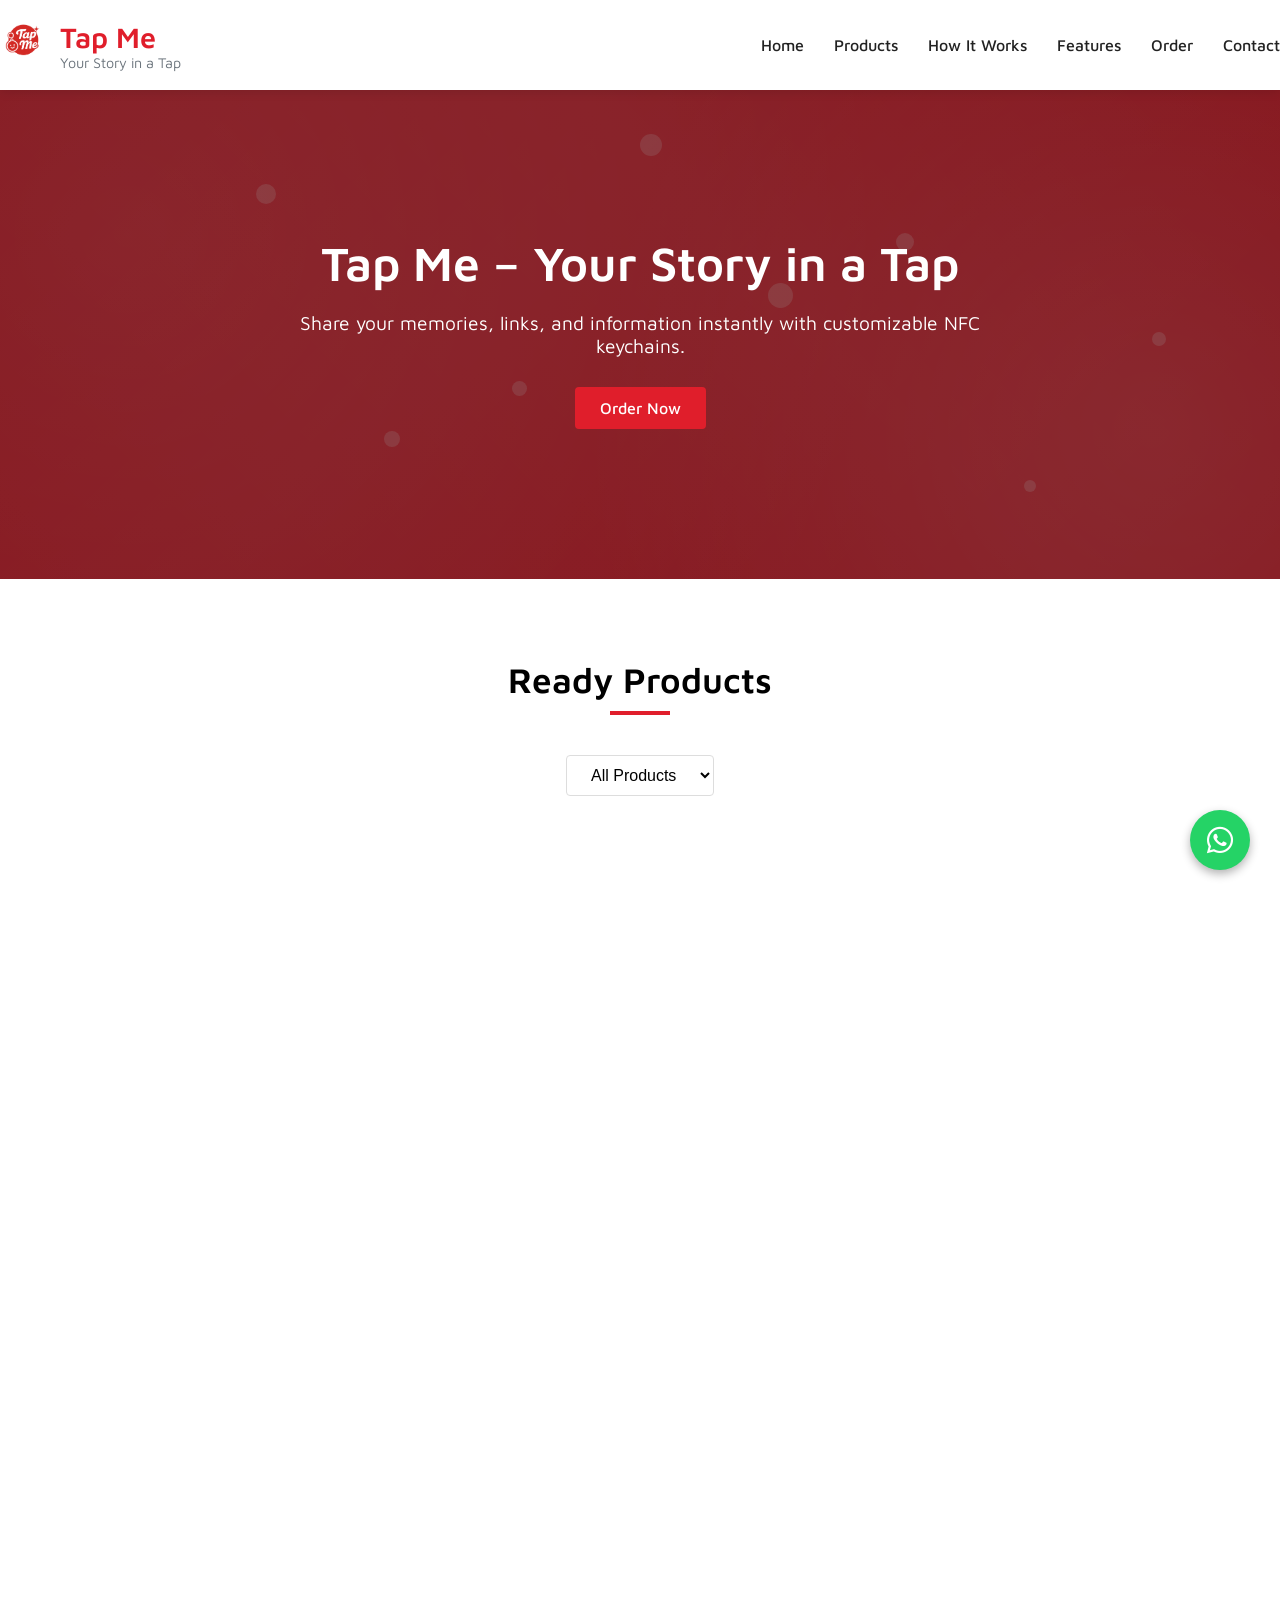
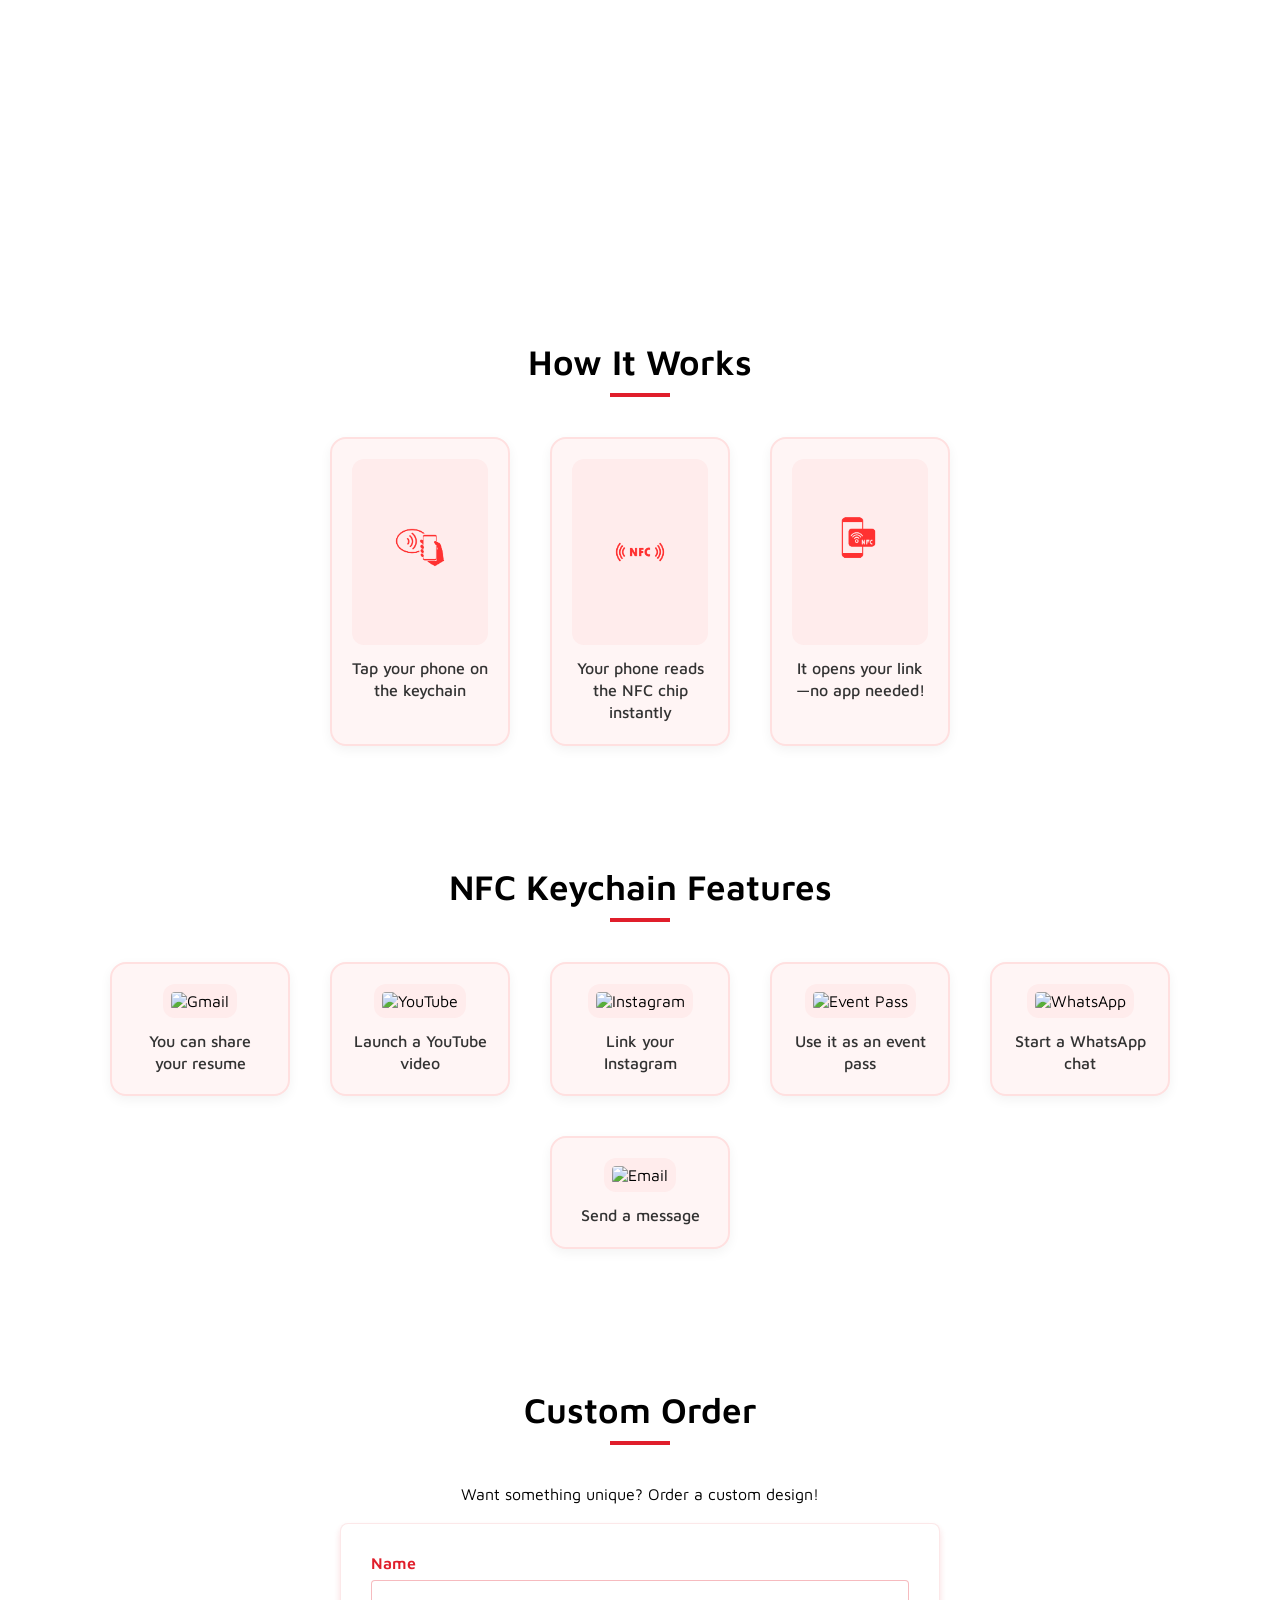
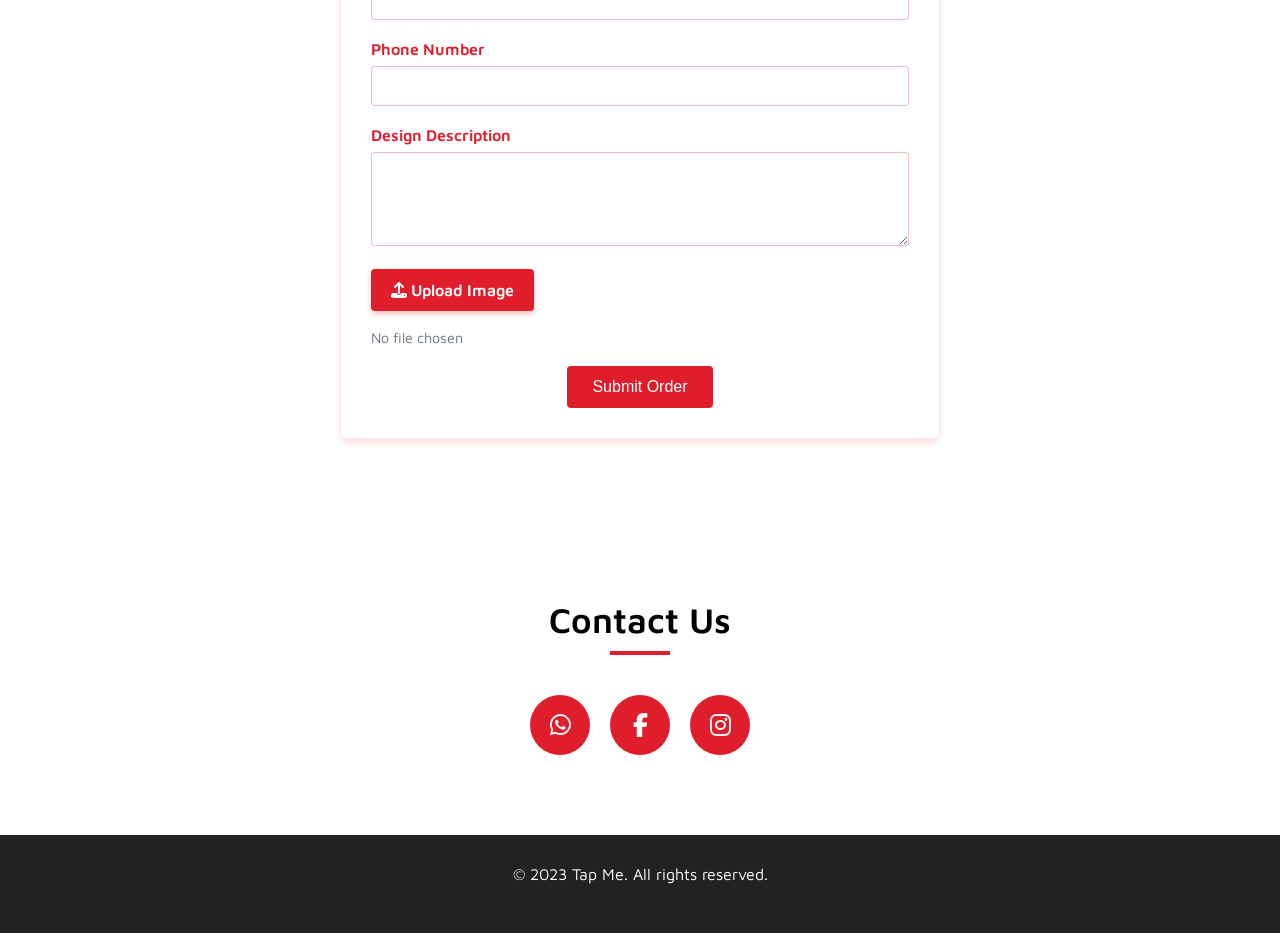
==== index.html @ 7781353b "Update index.html" ====
<!DOCTYPE html><html lang="en">
<head>
    <meta charset="UTF-8">
    <meta name="viewport" content="width=device-width, initial-scale=1.0">
    <title>Tap Me - Your Story in a Tap</title>
    <meta name="description" content="Tap Me sells customizable NFC keychains that let you share information with a simple tap.">  <!-- Google Fonts --><link rel="preconnect" href="https://fonts.googleapis.com">
<link rel="preconnect" href="https://fonts.gstatic.com" crossorigin>
<link href="https://fonts.googleapis.com/css2?family=Maven+Pro:wght@400;500;700&display=swap" rel="stylesheet"><!-- Font Awesome -->
<link rel="stylesheet" href="https://cdnjs.cloudflare.com/ajax/libs/font-awesome/6.4.0/css/all.min.css">

<!-- Custom CSS -->
<link rel="stylesheet" href="styles.css">

</head>
<body>
    <!-- Header Section -->
    <header id="header">
        <div class="container">
            <div class="logo-container">
                <img src="tap-me.png" alt="Tap Me Logo" class="logo">
                <div class="brand-text">
                    <h1>Tap Me</h1>
                    <p class="tagline">Your Story in a Tap</p>
                </div>
            </div>
            <nav>
                <div class="menu-toggle">
                    <i class="fas fa-bars"></i>
                </div>
                <ul class="nav-menu">
                    <li><a href="#home" class="nav-link">Home</a></li>
                    <li><a href="#products" class="nav-link">Products</a></li>
                    <li><a href="#how-it-works" class="nav-link">How It Works</a></li>
                    <li><a href="#features" class="nav-link">Features</a></li>
                    <li><a href="#order" class="nav-link">Order</a></li>
                    <li><a href="#contact" class="nav-link">Contact</a></li>
                </ul>
            </nav>
        </div>
    </header>   <!-- Hero Section --><section id="home" class="hero">
    <div class="video-container">
        <div class="animated-bg"></div>
        <div class="particles">
            <span></span>
            <span></span>
            <span></span>
            <span></span>
            <span></span>
            <span></span>
            <span></span>
            <span></span>
        </div>
        <div class="video-overlay"></div>
    </div>
    <div class="container">
        <div class="hero-content">
            <h2>Tap Me – Your Story in a Tap</h2>
            <p>Share your memories, links, and information instantly with customizable NFC keychains.</p>
            <a href="#order" class="btn btn-primary">Order Now</a>
        </div>
    </div>
</section>

<!-- Products Section --><section id="products" class="products">
  <div class="container">
    <h2 class="section-title">Ready Products</h2><div class="filter-container">
  <select id="product-filter" class="product-filter">
    <option value="all">All Products</option>
    <option value="couple">Couple</option>
    <option value="cartoon">Cartoon</option>
    <option value="logo">Logo</option>
  </select>
</div>

<div class="product-grid">

  <!-- Product: Pikachu -->
  <div class="product-card fade-in" data-category="cartoon">
    <div class="product-image product-img">
      <img src="pikachu.png" alt="Pikachu Keychain">
    </div>
    <div class="product-info">
      <h3>Pikachu</h3>
      <p class="price">৳399</p>
      <p class="description">Includes an NFC chip — tap to share your resume, social profile, or event pass!</p>
      <a href="https://wa.me/8801789053188?text=Hi! I want to order the Pikachu Keychain for ৳399" class="btn btn-primary" target="_blank">Order Now <i class="fab fa-whatsapp"></i></a>
      <a href="https://wa.me/?text=Check out this Pikachu NFC Keychain from Tap Me! ৳399 - https://tapme.vercel.app" class="btn btn-share" target="_blank"><i class="fas fa-share-alt"></i> Share</a>
    </div>
  </div>

  <!-- Product: Hello Kitty -->
  <div class="product-card fade-in" data-category="cartoon">
    <div class="product-image product-img">
      <img src="hellokitty.png" alt="Hello Kitty Keychain">
    </div>
    <div class="product-info">
      <h3>Hello Kitty</h3>
      <p class="price">৳399</p>
      <p class="description">Includes an NFC chip — tap to share your resume, social profile, or event pass!</p>
      <a href="https://wa.me/8801789053188?text=Hi! I want to order the Hello Kitty Keychain for ৳399" class="btn btn-primary" target="_blank">Order Now <i class="fab fa-whatsapp"></i></a>
      <a href="https://wa.me/?text=Check out this Hello Kitty NFC Keychain from Tap Me! ৳399 - https://tapme.vercel.app" class="btn btn-share" target="_blank"><i class="fas fa-share-alt"></i> Share</a>
    </div>
  </div>

  <!-- Product: Pokeball -->
  <div class="product-card fade-in" data-category="cartoon">
    <div class="product-image product-img">
      <img src="pokeball.png" alt="Pokeball Keychain">
    </div>
    <div class="product-info">
      <h3>Pokeball</h3>
      <p class="price">৳399</p>
      <p class="description">Catch attention instantly! NFC keychain for sharing anything with a tap.</p>
      <a href="https://wa.me/8801789053188?text=Hi! I want to order the Pokeball Keychain for ৳399" class="btn btn-primary" target="_blank">Order Now <i class="fab fa-whatsapp"></i></a>
      <a href="https://wa.me/?text=Check out this Pokeball NFC Keychain from Tap Me! ৳399 - https://tapme.vercel.app" class="btn btn-share" target="_blank"><i class="fas fa-share-alt"></i> Share</a>
    </div>
  </div>

  <!-- Product: Naruto -->
  <div class="product-card fade-in" data-category="cartoon">
    <div class="product-image product-img">
      <img src="naruto.png" alt="Naruto Keychain">
    </div>
    <div class="product-info">
      <h3>Naruto</h3>
      <p class="price">৳399</p>
      <p class="description">Includes an NFC chip — tap to reveal your ninja network, contact or video.</p>
      <a href="https://wa.me/8801789053188?text=Hi! I want to order the Naruto Keychain for ৳399" class="btn btn-primary" target="_blank">Order Now <i class="fab fa-whatsapp"></i></a>
      <a href="https://wa.me/?text=Check out this Naruto NFC Keychain from Tap Me! ৳399 - https://tapme.vercel.app" class="btn btn-share" target="_blank"><i class="fas fa-share-alt"></i> Share</a>
    </div>
  </div>

  <!-- Product: Panda -->
  <div class="product-card fade-in" data-category="cartoon">
    <div class="product-image product-img">
      <img src="panda.png" alt="Panda Keychain">
    </div>
    <div class="product-info">
      <h3>Panda</h3>
      <p class="price">৳399</p>
      <p class="description">Soft look, smart tech. Share links with a cute NFC panda tap.</p>
      <a href="https://wa.me/8801789053188?text=Hi! I want to order the Panda Keychain for ৳399" class="btn btn-primary" target="_blank">Order Now <i class="fab fa-whatsapp"></i></a>
      <a href="https://wa.me/?text=Check out this Panda NFC Keychain from Tap Me! ৳399 - https://tapme.vercel.app" class="btn btn-share" target="_blank"><i class="fas fa-share-alt"></i> Share</a>
    </div>
  </div>

  <!-- Continue adding Bunny, Avocado Couple, Captain Shield, Among Us, Hedgehog... -->

</div>

  </div>
</section>

<!-- How It Works Section -->
<section id="how-it-works" class="nfc-keychain-features">
  <div class="container">
    <h2 class="section-title">How It Works</h2>
    <div class="features-grid">

      <div class="feature-card">
        <img src="tap.png" alt="Tap Phone" class="nfc-icon">
        <p>Tap your phone on the keychain</p>
      </div>

      <div class="feature-card">
        <img src="nfc.png" alt="NFC Read" class="nfc-icon">
        <p>Your phone reads the NFC chip instantly</p>
      </div>

      <div class="feature-card">
        <img src="open.png" alt="Link Opens" class="nfc-icon">
        <p>It opens your link—no app needed!</p>
      </div>

    </div>
  </div>
</section>

<!-- NFC Keychain Features Section -->
<section class="nfc-keychain-features">
  <div class="container">
    <h2 class="section-title">NFC Keychain Features</h2>
    <div class="features-grid">
      <div class="feature-card">
        <img src="https://cdn-icons-png.flaticon.com/128/732/732200.png" alt="Gmail">
        <p>You can share your resume</p>
      </div>
      <div class="feature-card">
        <img src="https://cdn-icons-png.flaticon.com/128/1384/1384060.png" alt="YouTube">
        <p>Launch a YouTube video</p>
      </div>
      <div class="feature-card">
        <img src="https://cdn-icons-png.flaticon.com/128/2111/2111463.png" alt="Instagram">
        <p>Link your Instagram</p>
      </div>
      <div class="feature-card">
        <img src="https://cdn-icons-png.flaticon.com/128/10371/10371967.png" alt="Event Pass">
        <p>Use it as an event pass</p>
      </div>
      <div class="feature-card">
        <img src="https://cdn-icons-png.flaticon.com/128/733/733585.png" alt="WhatsApp">
        <p>Start a WhatsApp chat</p>
      </div>
      <div class="feature-card">
        <img src="https://cdn-icons-png.flaticon.com/128/542/542689.png" alt="Email">
        <p>Send a message</p>
      </div>
    </div>
  </div>
</section>

<!-- Custom Order Section -->
<section id="order" class="order">
    <div class="container">
        <h2 class="section-title">Custom Order</h2>
        <p>Want something unique? Order a custom design!</p>

        <form id="custom-order-form" class="order-form">
            <div class="form-group">
                <label for="name">Name</label>
                <input type="text" id="name" name="name" required>
            </div>

            <div class="form-group">
                <label for="phone">Phone Number</label>
                <input type="tel" id="phone" name="phone" required>
            </div>

            <div class="form-group">
                <label for="description">Design Description</label>
                <textarea id="description" name="description" rows="4" required></textarea>
            </div>

            <div class="form-group">
                <label for="upload" class="file-upload-label">
                    <i class="fas fa-upload"></i> Upload Image
                </label>
                <input type="file" id="upload" name="upload" class="file-upload-input" accept="image/*">
                <span id="file-name" class="file-name">No file chosen</span>
            </div>

            <button type="submit" class="btn btn-primary">Submit Order</button>
        </form>
    </div>
</section>

<!-- Contact Section -->
<section id="contact" class="contact">
    <div class="container">
        <h2 class="section-title">Contact Us</h2>
        <div class="social-links">
            <a href="https://wa.me/8801789053188" class="social-icon" target="_blank">
                <i class="fab fa-whatsapp"></i>
            </a>
            <a href="https://www.facebook.com/share/1AmKsMcneX/" class="social-icon" target="_blank">
                <i class="fab fa-facebook-f"></i>
            </a>
            <a href="https://www.instagram.com/" class="social-icon" target="_blank">
                <i class="fab fa-instagram"></i>
            </a>
        </div>
    </div>
</section>

<!-- Footer -->
<footer>
    <div class="container">
        <p>&copy; 2023 Tap Me. All rights reserved.</p>
    </div>
</footer>

<!-- Floating WhatsApp Button -->
<a href="https://wa.me/8801789053188" class="floating-whatsapp" target="_blank">
    <i class="fab fa-whatsapp"></i>
    <span class="whatsapp-tooltip">Need help? Tap to chat!</span>
</a>

<!-- JavaScript -->
<script src="js/main.js"></script>

</body>
</html>
---- styles.css ----
/* ================ Base Styles ================ */
:root {
    --primary-color: #e01e2b;
    --secondary-color: #ffffff;
    --dark-color: #222222;
    --light-color: #f8f8f8;
    --gray-color: #6c757d;
    --shadow: 0 4px 6px rgba(0, 0, 0, 0.1);
    --transition: all 0.3s ease;
}

* {
    margin: 0;
    padding: 0;
    box-sizing: border-box;
}

html {
    scroll-behavior: smooth;
}

body {
    font-family: 'Quicksand', sans-serif;
  font-family: 'Maven Pro', sans-serif;
}
    font-size: 16px;
    line-height: 1.6;
    color: var(--dark-color);
    background-color: var(--secondary-color);
    letter-spacing: 0.2px;
}

.container {
    width: 100%;
    max-width: 1200px;
    margin: 0 auto;
    padding: 0 20px;
}

section {
    padding: 80px 0;
}

h1, h2, h3, h4, h5, h6 {
    margin-bottom: 15px;
    font-weight: 600;
}

p {
    margin-bottom: 20px;
}

a {
    text-decoration: none;
    color: var(--primary-color);
    transition: var(--transition);
}

a:hover {
    color: #b01522;
}

ul {
    list-style: none;
}

img {
    max-width: 100%;
    height: auto;
}

.section-title {
    text-align: center;
    margin-bottom: 40px;
    font-size: 2.2rem;
    position: relative;
    padding-bottom: 15px;
}

.section-title::after {
    content: '';
    position: absolute;
    bottom: 0;
    left: 50%;
    transform: translateX(-50%);
    height: 4px;
    width: 60px;
    background-color: var(--primary-color);
}

/* ================ Buttons ================ */
.btn {
    display: inline-block;
    padding: 12px 25px;
    font-size: 16px;
    font-weight: 500;
    text-align: center;
    border-radius: 4px;
    cursor: pointer;
    transition: var(--transition);
    border: none;
}

.btn-primary {
    background-color: var(--primary-color);
    color: white;
}

.btn-primary:hover {
    background-color: #b01522;
    color: white;
    transform: translateY(-3px);
    box-shadow: var(--shadow);
}

/* ================ Header & Navigation ================ */
header {
    background-color: white;
    box-shadow: 0 2px 10px rgba(0, 0, 0, 0.1);
    position: fixed;
    top: 0;
    left: 0;
    right: 0;
    z-index: 1000;
    padding: 15px 0;
}

header .container {
    display: flex;
    justify-content: space-between;
    align-items: center;
}

.logo-container {
    display: flex;
    align-items: center;
}

.logo {
    height: 60px;
    width: auto;
    margin-right: 15px;
    background-color: white;
    padding: 5px;
    border-radius: 10px;
}

.brand-text h1 {
    font-size: 1.8rem;
    margin-bottom: 0;
    color: var(--primary-color);
}

.tagline {
    font-size: 0.9rem;
    margin: 0;
    color: var(--gray-color);
}

nav {
    display: flex;
    align-items: center;
}

.nav-menu {
    display: flex;
}

.nav-menu li {
    margin-left: 30px;
}

.nav-link {
    color: var(--dark-color);
    font-weight: 500;
    position: relative;
}

.nav-link:hover {
    color: var(--primary-color);
}

.nav-link::after {
    content: '';
    position: absolute;
    bottom: -5px;
    left: 0;
    width: 0;
    height: 2px;
    background-color: var(--primary-color);
    transition: var(--transition);
}

.nav-link:hover::after {
    width: 100%;
}

.menu-toggle {
    display: none;
    cursor: pointer;
    font-size: 24px;
}

/* ================ Hero Section ================ */
.hero {
    position: relative;
    color: white;
    text-align: center;
    padding: 150px 0;
    margin-top: 85px;
    overflow: hidden;
}

.video-container {
    position: absolute;
    top: 0;
    left: 0;
    width: 100%;
    height: 100%;
    overflow: hidden;
    z-index: -1;
    background-color: var(--primary-color);
}

.video-overlay {
    position: absolute;
    top: 0;
    left: 0;
    width: 100%;
    height: 100%;
    background: rgba(0, 0, 0, 0.4); /* Lighter overlay to see animations better */
    z-index: 1;
}

/* Particle animation */
.particles {
    position: absolute;
    top: 0;
    left: 0;
    width: 100%;
    height: 100%;
    overflow: hidden;
    z-index: 0;
}

.particles span {
    position: absolute;
    display: block;
    width: 10px;
    height: 10px;
    background: rgba(255, 255, 255, 0.2);
    border-radius: 50%;
    animation: move 15s linear infinite;
}

.particles span:nth-child(1) {
    top: 20%;
    left: 20%;
    width: 20px;
    height: 20px;
    animation-delay: 0s;
    animation-duration: 20s;
}

.particles span:nth-child(2) {
    top: 60%;
    left: 40%;
    width: 15px;
    height: 15px;
    animation-delay: 2s;
    animation-duration: 17s;
}

.particles span:nth-child(3) {
    top: 40%;
    left: 60%;
    width: 25px;
    height: 25px;
    animation-delay: 4s;
    animation-duration: 25s;
}

.particles span:nth-child(4) {
    top: 80%;
    left: 80%;
    width: 12px;
    height: 12px;
    animation-delay: 6s;
    animation-duration: 30s;
}

.particles span:nth-child(5) {
    top: 30%;
    left: 70%;
    width: 18px;
    height: 18px;
    animation-delay: 1s;
    animation-duration: 28s;
}

.particles span:nth-child(6) {
    top: 70%;
    left: 30%;
    width: 16px;
    height: 16px;
    animation-delay: 7s;
    animation-duration: 22s;
}

.particles span:nth-child(7) {
    top: 50%;
    left: 90%;
    width: 14px;
    height: 14px;
    animation-delay: 3s;
    animation-duration: 19s;
}

.particles span:nth-child(8) {
    top: 10%;
    left: 50%;
    width: 22px;
    height: 22px;
    animation-delay: 5s;
    animation-duration: 23s;
}

@keyframes move {
    0% {
        transform: translateY(0) translateX(0) scale(1);
        opacity: 0.3;
    }
    50% {
        opacity: 0.8;
    }
    100% {
        transform: translateY(-100vh) translateX(100vw) scale(0.2);
        opacity: 0.1;
    }
}

.animated-bg {
    position: absolute;
    top: 0;
    left: 0;
    width: 100%;
    height: 100%;
    background: var(--primary-color);
    position: relative;
    overflow: hidden;
}

.animated-bg:before {
    content: '';
    position: absolute;
    top: -50%;
    left: -50%;
    width: 200%;
    height: 200%;
    background: 
        radial-gradient(circle at 30% 40%, rgba(255, 255, 255, 0.1) 0%, transparent 40%),
        radial-gradient(circle at 70% 60%, rgba(255, 255, 255, 0.12) 0%, transparent 30%);
    animation: rotate 30s linear infinite;
}

.animated-bg:after {
    content: '';
    position: absolute;
    top: 0;
    left: 0;
    width: 100%;
    height: 100%;
    background: 
        linear-gradient(135deg, transparent 0%, rgba(255, 255, 255, 0.05) 40%, transparent 100%),
        linear-gradient(45deg, transparent 0%, rgba(255, 255, 255, 0.05) 60%, transparent 100%);
    animation: shine 5s ease-in-out infinite alternate, wave 15s linear infinite;
}

@keyframes rotate {
    0% {
        transform: rotate(0deg);
    }
    100% {
        transform: rotate(360deg);
    }
}

@keyframes shine {
    0% {
        opacity: 0.7;
    }
    100% {
        opacity: 1;
    }
}

@keyframes wave {
    0% {
        background-position: 0% 0%, 0% 0%;
    }
    100% {
        background-position: 200% 200%, 100% 100%;
    }
}

@keyframes animatedBackground {
    from { background-position: 0 0; }
    to { background-position: 100% 100%; }
}

/* Removed duplicate animations */

.hero h2 {
    font-size: 3rem;
    margin-bottom: 20px;
    position: relative;
    z-index: 2;
}

.hero p {
    font-size: 1.2rem;
    max-width: 700px;
    margin: 0 auto 30px;
    position: relative;
    z-index: 2;
}

.hero-content {
    position: relative;
    z-index: 2;
}

/* ================ How It Works Section ================ */
.how-it-works {
    background-color: white;
}

.steps {
    display: flex;
    justify-content: space-around;
    flex-wrap: wrap;
    gap: 30px;
}

.step {
    flex: 1;
    min-width: 250px;
    text-align: center;
    padding: 30px;
    background-color: white;
    border-radius: 8px;
    box-shadow: 0 4px 6px rgba(224, 30, 43, 0.15);
    transition: var(--transition);
    border: 1px solid rgba(224, 30, 43, 0.1);
}

.step:hover {
    transform: translateY(-10px);
}

.step-icon {
    font-size: 40px;
    color: var(--primary-color);
    margin-bottom: 20px;
}

.step h3 {
    margin-bottom: 15px;
}

/* Fade-in animation */
.fade-in {
    opacity: 0;
    transform: translateY(20px);
    transition: opacity 0.5s ease, transform 0.5s ease;
}

.fade-in.visible {
    opacity: 1;
    transform: translateY(0);
}

/* ================ Products Section ================ */
.filter-container {
    text-align: center;
    margin-bottom: 30px;
}

.product-filter {
    padding: 10px 20px;
    border: 1px solid #ddd;
    border-radius: 4px;
    font-family: 'Poppins', sans-serif;
    font-size: 16px;
    background-color: white;
}

.product-grid {
    display: grid;
    grid-template-columns: repeat(auto-fill, minmax(280px, 1fr));
    gap: 30px;
}

.product-card {
    background-color: white;
    border-radius: 8px;
    overflow: hidden;
    box-shadow: 0 4px 6px rgba(224, 30, 43, 0.15);
    transition: var(--transition);
    border: 1px solid rgba(224, 30, 43, 0.1);
}

.product-card:hover {
    transform: translateY(-10px);
    box-shadow: 0 10px 20px rgba(0, 0, 0, 0.1);
}

.product-image {
    height: 200px;
    overflow: hidden;
    position: relative;
}

.placeholder-image {
    display: flex;
    justify-content: center;
    align-items: center;
    height: 100%;
    font-size: 50px;
    color: white;
    transition: transform 0.5s ease;
}

.product-card:hover .placeholder-image {
    transform: scale(1.1);
}

.cartoon {
    background-color: #ff9800;
}

.couple {
    background-color: #e91e63;
}

.logo {
    background-color: #ffffff;
}

.product-info {
    padding: 20px;
    text-align: center;
}

.price {
    font-size: 1.2rem;
    font-weight: 600;
    color: var(--primary-color);
    margin-bottom: 15px;
}

/* ================ Order Section ================ */
.order {
    background-color: white;
    text-align: center;
}

.order-form {
    max-width: 600px;
    margin: 0 auto;
    background-color: white;
    padding: 30px;
    border-radius: 8px;
    box-shadow: 0 4px 6px rgba(224, 30, 43, 0.15);
    border: 1px solid rgba(224, 30, 43, 0.1);
}

.form-group {
    margin-bottom: 20px;
    text-align: left;
}

label {
    display: block;
    margin-bottom: 8px;
    font-weight: 600;
    color: var(--primary-color);
}

input, textarea {
    width: 100%;
    padding: 10px 15px;
    border: 1px solid rgba(224, 30, 43, 0.3);
    border-radius: 4px;
    font-family: 'Quicksand', sans-serif;
    font-size: 16px;
    background-color: rgba(255, 255, 255, 0.95);
}

input:focus, textarea:focus {
    outline: none;
    border-color: var(--primary-color);
    box-shadow: 0 0 0 2px rgba(224, 30, 43, 0.2);
}

.file-upload-label {
    display: inline-block;
    padding: 12px 20px;
    background-color: var(--primary-color);
    color: white;
    border-radius: 4px;
    cursor: pointer;
    transition: var(--transition);
    box-shadow: 0 3px 6px rgba(224, 30, 43, 0.3);
}

.file-upload-label:hover {
    background-color: #b01522;
}

.file-upload-input {
    position: absolute;
    left: -9999px;
}

.file-name {
    display: block;
    margin-top: 10px;
    color: var(--gray-color);
    font-size: 0.9rem;
}

/* ================ Contact Section ================ */
.contact {
    text-align: center;
}

.social-links {
    display: flex;
    justify-content: center;
    gap: 20px;
    margin-top: 30px;
}

.social-icon {
    display: flex;
    justify-content: center;
    align-items: center;
    width: 60px;
    height: 60px;
    background-color: var(--primary-color);
    color: white;
    border-radius: 50%;
    font-size: 24px;
    transition: var(--transition);
}

.social-icon:hover {
    transform: translateY(-5px);
    color: white;
    box-shadow: var(--shadow);
}

.social-icon:nth-child(1):hover {
    background-color: #ffffff;
}

.social-icon:nth-child(2):hover {
    background-color: #3b5998;
}

.social-icon:nth-child(3):hover {
    background-color: #c13584;
}

/* ================ Footer ================ */
footer {
    text-align: center;
    padding: 30px 0;
    background-color: var(--dark-color);
    color: white;
}

/* ================ Floating WhatsApp Button ================ */
.floating-whatsapp {
    position: fixed;
    bottom: 30px;
    right: 30px;
    width: 60px;
    height: 60px;
    background-color: #25D366;
    color: white;
    border-radius: 50%;
    display: flex;
    justify-content: center;
    align-items: center;
    font-size: 30px;
    box-shadow: 0 4px 10px rgba(0, 0, 0, 0.3);
    z-index: 99;
    transition: var(--transition);
    animation: pulse 2s infinite;
}

.floating-whatsapp:hover {
    transform: scale(1.1);
    color: white;
    animation: none;
}

.whatsapp-tooltip {
    position: absolute;
    right: 70px;
    background-color: white;
    color: var(--dark-color);
    padding: 8px 12px;
    border-radius: 4px;
    font-size: 14px;
    white-space: nowrap;
    box-shadow: var(--shadow);
    opacity: 0;
    transform: translateX(10px);
    transition: opacity 0.3s ease, transform 0.3s ease;
    pointer-events: none;
}

.whatsapp-tooltip:after {
    content: '';
    position: absolute;
    right: -8px;
    top: 50%;
    transform: translateY(-50%);
    border-width: 8px 0 8px 8px;
    border-style: solid;
    border-color: transparent transparent transparent white;
}

.floating-whatsapp:hover .whatsapp-tooltip {
    opacity: 1;
    transform: translateX(0);
}

/* Pulse animation for WhatsApp button */
@keyframes pulse {
    0% {
        box-shadow: 0 0 0 0 rgba(37, 211, 102, 0.5);
    }
    70% {
        box-shadow: 0 0 0 15px rgba(37, 211, 102, 0);
    }
    100% {
        box-shadow: 0 0 0 0 rgba(37, 211, 102, 0);
    }
}

/* Share Button */
.btn-share {
    background-color: var(--primary-color);
    color: white;
    margin-top: 10px;
    border: 1px solid rgba(255, 255, 255, 0.2);
}

.btn-share:hover {
    background-color: #b01522;
    color: white;
    transform: translateY(-3px);
    box-shadow: 0 4px 8px rgba(224, 30, 43, 0.3);
}

/* ================ Features Section ================ */
.features {
    background-color: white;
    padding-top: 40px;
}

.features-intro {
    text-align: center;
    max-width: 800px;
    margin: 0 auto 30px;
    font-size: 1.1rem;
}

.features-steps {
    display: grid;
    grid-template-columns: repeat(auto-fill, minmax(250px, 1fr));
    gap: 25px;
}

.feature-step {
    min-width: 200px;
}

.feature-step .step-icon {
    color: var(--primary-color);
}

.feature-step h3 {
    color: var(--primary-color);
    font-weight: 600;
}

/* ================ Responsive Design ================ */
@media (max-width: 992px) {
    .hero h2 {
        font-size: 2.5rem;
    }
}

@media (max-width: 768px) {
    section {
        padding: 60px 0;
    }
    

    .menu-toggle {
        display: block;
    }
    

    .nav-menu {
        position: fixed;
        top: 85px;
        left: -100%;
        flex-direction: column;
        width: 100%;
        background-color: white;
        box-shadow: 0 10px 10px rgba(0, 0, 0, 0.1);
        transition: var(--transition);
        padding: 20px 0;
    }
    

    .nav-menu.active {
        left: 0;
    }
    

    .nav-menu li {
        margin: 15px 0;
        text-align: center;
    }
    

    .hero {
        padding: 100px 0;
        margin-top: 85px;
    }
    

    .hero h2 {
        font-size: 2rem;
    }
    

    .steps {
        flex-direction: column;
    }
}

@media (max-width: 576px) {
    .product-grid {
        grid-template-columns: 1fr;
    }
    

    .hero {
        padding: 80px 0;
    }
    

    .section-title {
        font-size: 1.8rem;
    }
    

    .floating-whatsapp {
        width: 50px;
        height: 50px;
        font-size: 24px;
    }
}
.nfc-keychain-features {
  padding: 60px 20px;
  background-color: #ffffff;
  text-align: center;
}

.features-grid {
  display: flex;
  flex-wrap: wrap;
  justify-content: center;
  gap: 40px;
  margin-top: 40px;
}

.feature-card {
  background-color: #fff5f5;
  border: 2px solid #ffe0e0;
  border-radius: 16px;
  padding: 20px;
  width: 180px;
  transition: transform 0.3s ease;
  box-shadow: 0 4px 12px rgba(0,0,0,0.05);
}

.feature-card img {
  width: 64px;
  height: 64px;
  object-fit: contain;
  border-radius: 12px;
  margin-bottom: 12px;
}

.feature-card p {
  font-size: 1rem;
  font-weight: 500;
  color: #333;
  margin: 0;
  line-height: 1.4;
}

.feature-card:hover {
  transform: scale(1.05);
  border-color: #ff4d4d;
}
.how-it-works {
  padding: 60px 20px;
  background-color: #ffffff;
  text-align: center;
}

.steps-grid {
  display: flex;
  justify-content: center;
  gap: 40px;
  flex-wrap: wrap;
  margin-top: 30px;
}

.step-card {
  background-color: #fff5f5;
  border: 2px solid #ffe0e0;
  border-radius: 16px;
  padding: 20px;
  width: 180px;
  box-shadow: 0 4px 12px rgba(0,0,0,0.05);
  transition: transform 0.3s ease;
}

.step-card img {
  width: 64px;
  height: 64px;
  margin-bottom: 12px;
  border-radius: 10px;
}

.step-card p {
  font-size: 1rem;
  font-weight: 500;
  color: #333;
  margin: 0;
  line-height: 1.4;
}

.step-card:hover {
  transform: scale(1.05);
  border-color: #ff4d4d;
}
.nfc-keychain-features {
  padding: 60px 20px;
  background-color: #ffffff;
  text-align: center;
}

.features-grid {
  display: flex;
  flex-wrap: wrap;
  justify-content: center;
  gap: 40px;
  margin-top: 40px;
}

.feature-card {
  background-color: #fff5f5;
  border: 2px solid #ffe0e0;
  border-radius: 16px;
  padding: 20px;
  width: 180px;
  transition: transform 0.3s ease;
  box-shadow: 0 4px 12px rgba(0,0,0,0.05);
}

.feature-card img {
  width: 64px;
  height: 64px;
  object-fit: contain;
  border-radius: 12px;
  margin-bottom: 12px;
  background-color: #ffecec;
  padding: 8px;
}

.feature-card p {
  font-size: 1rem;
  font-weight: 500;
  color: #333;
  margin: 0;
  line-height: 1.4;
}

.feature-card:hover {
  transform: scale(1.05);
  border-color: #ff4d4d;
}
.nfc-icon {
  width: 300px !important;
  height: auto !important;
  max-height: 300px;
  padding: 0;
  margin: 0 auto 12px;
  display: block;
  background-color: transparent;
  border-radius: 12px;
}
.hero {
    position: relative;
    color: white;
    text-align: center;
    padding: 150px 0;
    margin-top: 85px;
    overflow: hidden;
}

.video-container {
    position: absolute;
    top: 0;
    left: 0;
    width: 100%;
    height: 100%;
    overflow: hidden;
    z-index: -1;
    background-color: var(--primary-color);
}

.video-overlay {
    position: absolute;
    top: 0;
    left: 0;
    width: 100%;
    height: 100%;
    background: rgba(0, 0, 0, 0.4); /* Lighter overlay to see animations better */
    z-index: 1;
}

/* Particle animation */
.particles {
    position: absolute;
    top: 0;
    left: 0;
    width: 100%;
    height: 100%;
    overflow: hidden;
    z-index: 0;
}

.particles span {
    position: absolute;
    display: block;
    width: 10px;
    height: 10px;
    background: rgba(255, 255, 255, 0.2);
    border-radius: 50%;
    animation: move 15s linear infinite;
}

.particles span:nth-child(1) {
    top: 20%;
    left: 20%;
    width: 20px;
    height: 20px;
    animation-delay: 0s;
    animation-duration: 20s;
}

.particles span:nth-child(2) {
    top: 60%;
    left: 40%;
    width: 15px;
    height: 15px;
    animation-delay: 2s;
    animation-duration: 17s;
}

.particles span:nth-child(3) {
    top: 40%;
    left: 60%;
    width: 25px;
    height: 25px;
    animation-delay: 4s;
    animation-duration: 25s;
}

.particles span:nth-child(4) {
    top: 80%;
    left: 80%;
    width: 12px;
    height: 12px;
    animation-delay: 6s;
    animation-duration: 30s;
}

.particles span:nth-child(5) {
    top: 30%;
    left: 70%;
    width: 18px;
    height: 18px;
    animation-delay: 1s;
    animation-duration: 28s;
}

.particles span:nth-child(6) {
    top: 70%;
    left: 30%;
    width: 16px;
    height: 16px;
    animation-delay: 7s;
    animation-duration: 22s;
}

.particles span:nth-child(7) {
    top: 50%;
    left: 90%;
    width: 14px;
    height: 14px;
    animation-delay: 3s;
    animation-duration: 19s;
}

.particles span:nth-child(8) {
    top: 10%;
    left: 50%;
    width: 22px;
    height: 22px;
    animation-delay: 5s;
    animation-duration: 23s;
}

@keyframes move {
    0% {
        transform: translateY(0) translateX(0) scale(1);
        opacity: 0.3;
    }
    50% {
        opacity: 0.8;
    }
    100% {
        transform: translateY(-100vh) translateX(100vw) scale(0.2);
        opacity: 0.1;
    }
}

.animated-bg {
    position: absolute;
    top: 0;
    left: 0;
    width: 100%;
    height: 100%;
    background: var(--primary-color);
    position: relative;
    overflow: hidden;
}

.animated-bg:before {
    content: '';
    position: absolute;
    top: -50%;
    left: -50%;
    width: 200%;
    height: 200%;
    background: 
        radial-gradient(circle at 30% 40%, rgba(255, 255, 255, 0.1) 0%, transparent 40%),
        radial-gradient(circle at 70% 60%, rgba(255, 255, 255, 0.12) 0%, transparent 30%);
    animation: rotate 30s linear infinite;
}

.animated-bg:after {
    content: '';
    position: absolute;
    top: 0;
    left: 0;
    width: 100%;
    height: 100%;
    background: 
        linear-gradient(135deg, transparent 0%, rgba(255, 255, 255, 0.05) 40%, transparent 100%),
        linear-gradient(45deg, transparent 0%, rgba(255, 255, 255, 0.05) 60%, transparent 100%);
    animation: shine 5s ease-in-out infinite alternate, wave 15s linear infinite;
}

@keyframes rotate {
    0% {
        transform: rotate(0deg);
    }
    100% {
        transform: rotate(360deg);
    }
}

@keyframes shine {
    0% {
        opacity: 0.7;
    }
    100% {
        opacity: 1;
    }
}

@keyframes wave {
    0% {
        background-position: 0% 0%, 0% 0%;
    }
    100% {
        background-position: 200% 200%, 100% 100%;
    }
}

@keyframes animatedBackground {
    from { background-position: 0 0; }
    to { background-position: 100% 100%; }
}

/* Removed duplicate animations */

.hero h2 {
    font-size: 3rem;
    margin-bottom: 20px;
    position: relative;
    z-index: 2;
}

.hero p {
    font-size: 1.2rem;
    max-width: 700px;
    margin: 0 auto 30px;
    position: relative;
    z-index: 2;
}

.hero-content {
    position: relative;
    z-index: 2;
}

/* ================ How It Works Section ================ */
.how-it-works {
    background-color: white;
}

.steps {
    display: flex;
    justify-content: space-around;
    flex-wrap: wrap;
    gap: 30px;
}

.step {
    flex: 1;
    min-width: 250px;
    text-align: center;
    padding: 30px;
    background-color: white;
    border-radius: 8px;
    box-shadow: 0 4px 6px rgba(224, 30, 43, 0.15);
    transition: var(--transition);
    border: 1px solid rgba(224, 30, 43, 0.1);
}

.step:hover {
    transform: translateY(-10px);
}

.step-icon {
    font-size: 40px;
    color: var(--primary-color);
    margin-bottom: 20px;
}

.step h3 {
    margin-bottom: 15px;
}

/* Fade-in animation */
.fade-in {
    opacity: 0;
    transform: translateY(20px);
    transition: opacity 0.5s ease, transform 0.5s ease;
}

.fade-in.visible {
    opacity: 1;
    transform: translateY(0);
}
.product-card .description {
  font-size: 0.9rem;
  color: #555;
  margin: 8px 0;
  line-height: 1.4;
}

/* Product Image Hover Animation */
.product-img {
  transition: transform 0.4s ease, filter 0.3s ease;
  border-radius: 8px;
}

.product-img:hover {
  transform: scale(1.05);
  filter: brightness(1.1);
}
.product-image img {
  width: 100%;
  height: 250PX;
  object-fit: cover;
  border-radius: 8px;
  display: block;
}
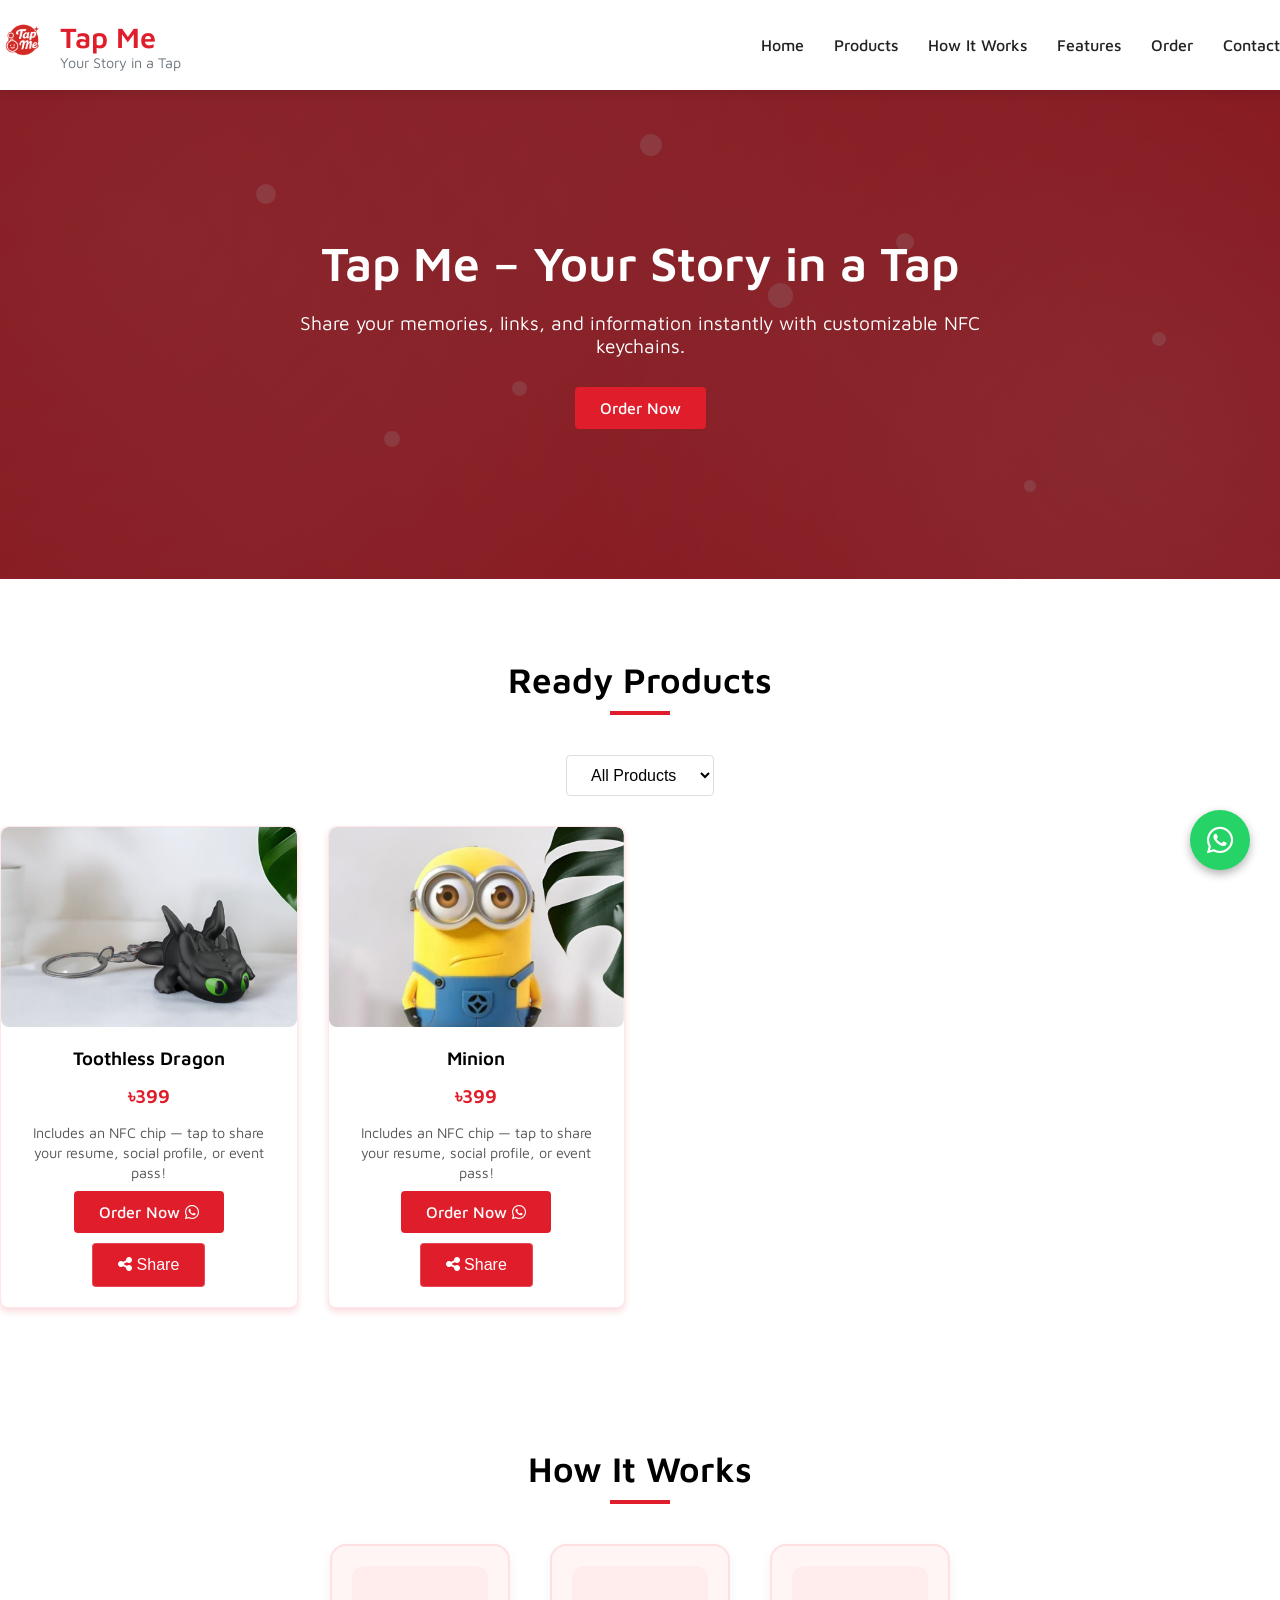
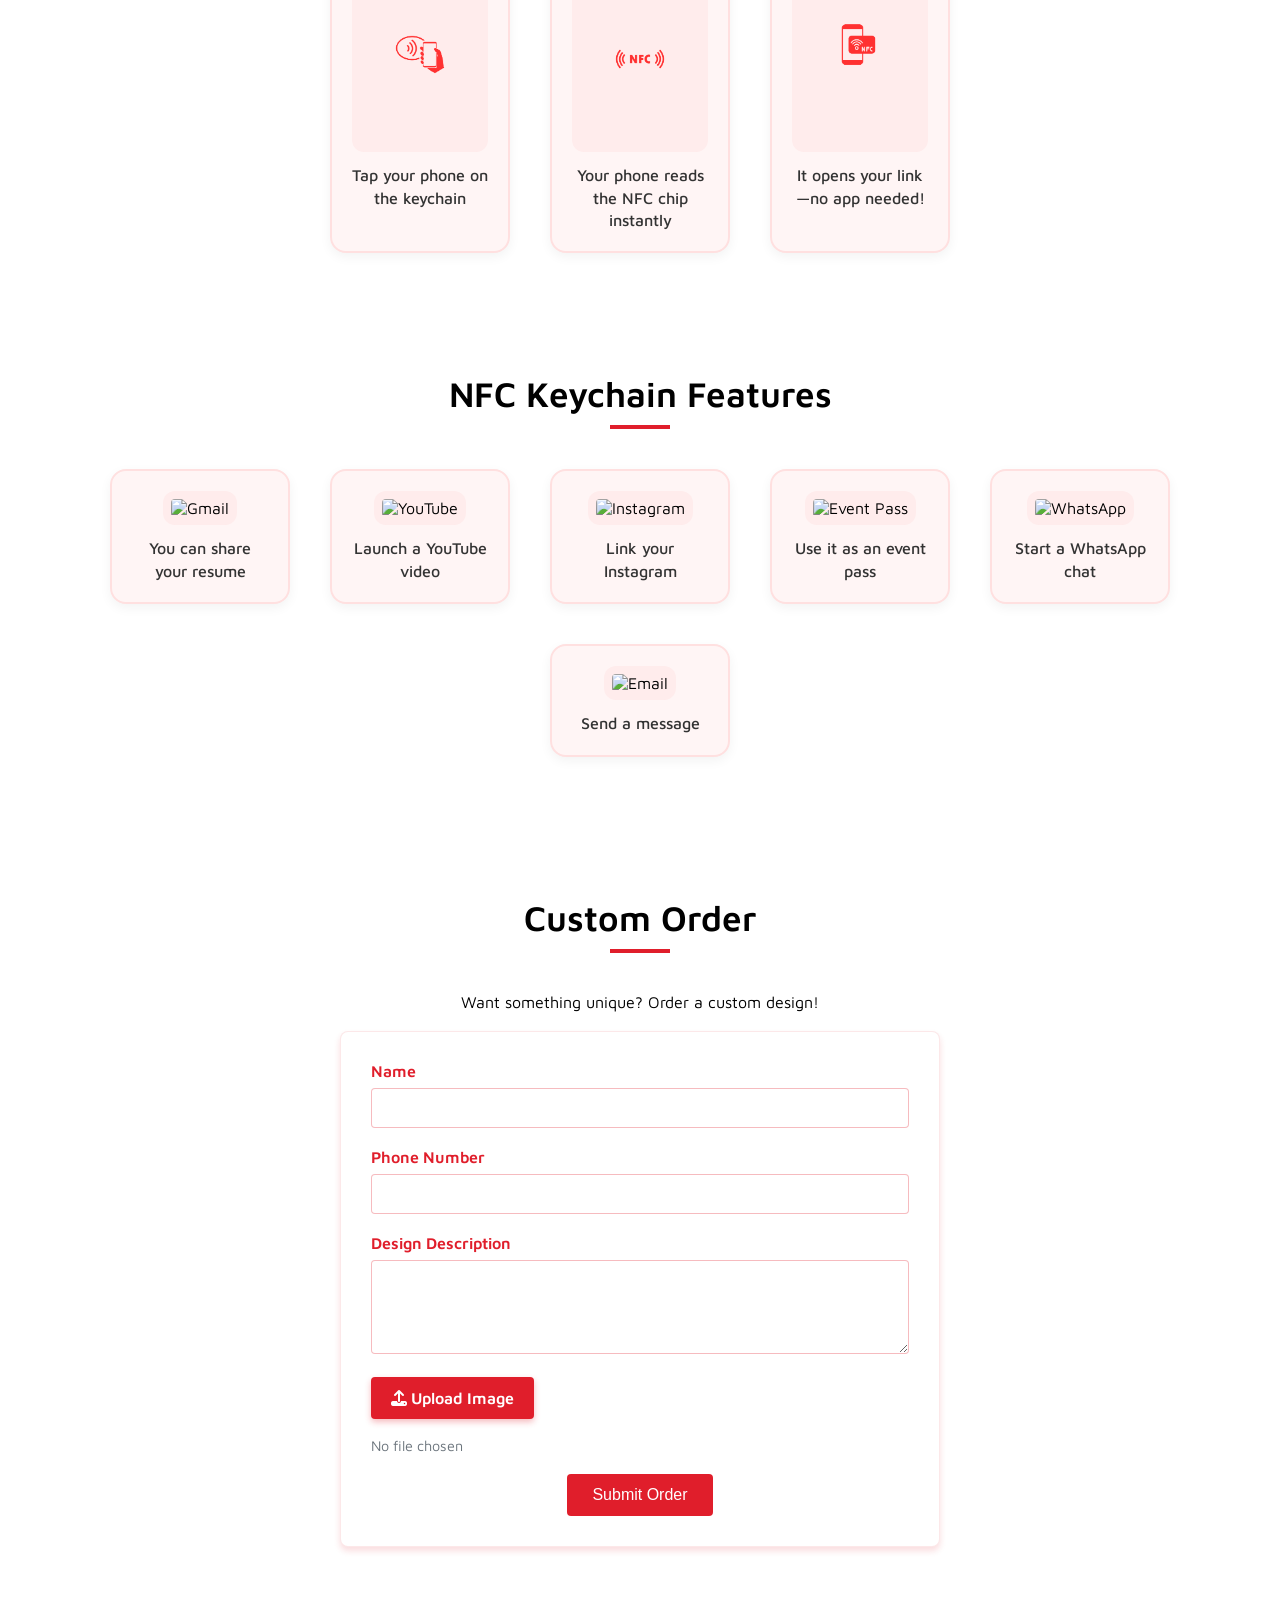
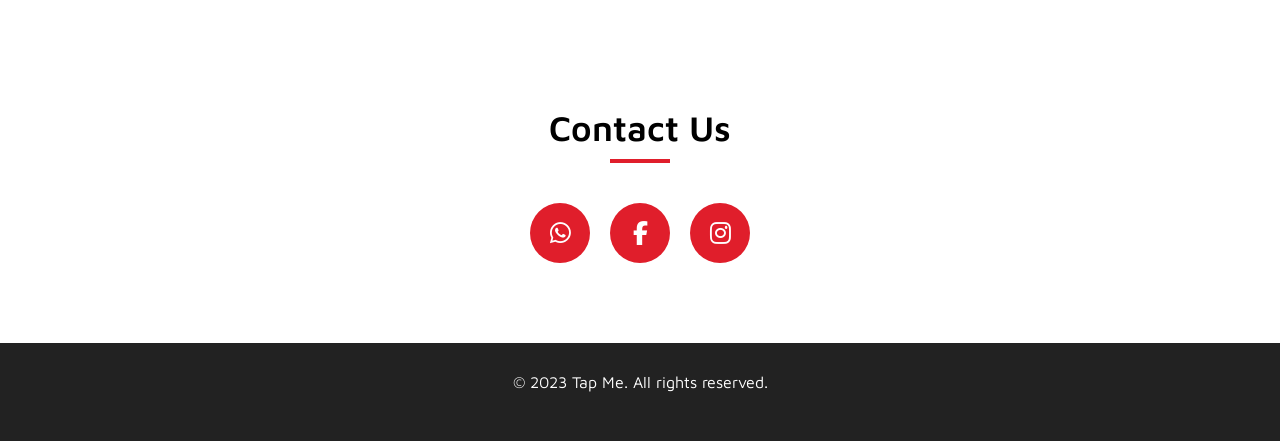
==== commit 7eda6727: "Update index.html" ====
--- a/index.html
+++ b/index.html
@@ -61,96 +61,55 @@
     </div>
 </section>
 
-<!-- Products Section --><section id="products" class="products">
+<!-- Products Section -->
+<section id="products" class="products">
   <div class="container">
-    <h2 class="section-title">Ready Products</h2><div class="filter-container">
-  <select id="product-filter" class="product-filter">
-    <option value="all">All Products</option>
-    <option value="couple">Couple</option>
-    <option value="cartoon">Cartoon</option>
-    <option value="logo">Logo</option>
-  </select>
-</div>
-
-<div class="product-grid">
-
-  <!-- Product: Pikachu -->
-  <div class="product-card fade-in" data-category="cartoon">
-    <div class="product-image product-img">
-      <img src="pikachu.png" alt="Pikachu Keychain">
-    </div>
-    <div class="product-info">
-      <h3>Pikachu</h3>
-      <p class="price">৳399</p>
-      <p class="description">Includes an NFC chip — tap to share your resume, social profile, or event pass!</p>
-      <a href="https://wa.me/8801789053188?text=Hi! I want to order the Pikachu Keychain for ৳399" class="btn btn-primary" target="_blank">Order Now <i class="fab fa-whatsapp"></i></a>
-      <a href="https://wa.me/?text=Check out this Pikachu NFC Keychain from Tap Me! ৳399 - https://tapme.vercel.app" class="btn btn-share" target="_blank"><i class="fas fa-share-alt"></i> Share</a>
-    </div>
+    <h2 class="section-title">Ready Products</h2>
+
+    <div class="filter-container">
+      <select id="product-filter" class="product-filter">
+        <option value="all">All Products</option>
+        <option value="couple">Couple</option>
+        <option value="cartoon">Cartoon</option>
+        <option value="logo">Logo</option>
+      </select>
+    </div>
+
+    <!-- Product Grid Start -->
+    <div class="product-grid">
+      
+      <!-- Sample Product 1 -->
+      <div class="product-card" data-category="cartoon">
+        <div class="product-image product-img">
+          <img src="toothless1.png" alt="Toothless Dragon Keychain" />
+        </div>
+        <div class="product-info">
+          <h3>Toothless Dragon</h3>
+          <p class="price">৳399</p>
+          <p class="description">Includes an NFC chip — tap to share your resume, social profile, or event pass!</p>
+          <a href="https://wa.me/8801789053188?text=Hi! I want to order Toothless Dragon Keychain for ৳399" class="btn btn-primary" target="_blank">Order Now <i class="fab fa-whatsapp"></i></a>
+          <button class="btn btn-share" data-product="Toothless Dragon" data-price="৳399"><i class="fas fa-share-alt"></i> Share</button>
+        </div>
+      </div>
+
+      <!-- Sample Product 2 -->
+      <div class="product-card" data-category="cartoon">
+        <div class="product-image product-img">
+          <img src="minion12.png" alt="Minion Keychain" />
+        </div>
+        <div class="product-info">
+          <h3>Minion</h3>
+          <p class="price">৳399</p>
+          <p class="description">Includes an NFC chip — tap to share your resume, social profile, or event pass!</p>
+          <a href="https://wa.me/8801789053188?text=Hi! I want to order Minion Keychain for ৳399" class="btn btn-primary" target="_blank">Order Now <i class="fab fa-whatsapp"></i></a>
+          <button class="btn btn-share" data-product="Minion" data-price="৳399"><i class="fas fa-share-alt"></i> Share</button>
+        </div>
+      </div>
+
+    </div>
+    <!-- Product Grid End -->
   </div>
-
-  <!-- Product: Hello Kitty -->
-  <div class="product-card fade-in" data-category="cartoon">
-    <div class="product-image product-img">
-      <img src="hellokitty.png" alt="Hello Kitty Keychain">
-    </div>
-    <div class="product-info">
-      <h3>Hello Kitty</h3>
-      <p class="price">৳399</p>
-      <p class="description">Includes an NFC chip — tap to share your resume, social profile, or event pass!</p>
-      <a href="https://wa.me/8801789053188?text=Hi! I want to order the Hello Kitty Keychain for ৳399" class="btn btn-primary" target="_blank">Order Now <i class="fab fa-whatsapp"></i></a>
-      <a href="https://wa.me/?text=Check out this Hello Kitty NFC Keychain from Tap Me! ৳399 - https://tapme.vercel.app" class="btn btn-share" target="_blank"><i class="fas fa-share-alt"></i> Share</a>
-    </div>
-  </div>
-
-  <!-- Product: Pokeball -->
-  <div class="product-card fade-in" data-category="cartoon">
-    <div class="product-image product-img">
-      <img src="pokeball.png" alt="Pokeball Keychain">
-    </div>
-    <div class="product-info">
-      <h3>Pokeball</h3>
-      <p class="price">৳399</p>
-      <p class="description">Catch attention instantly! NFC keychain for sharing anything with a tap.</p>
-      <a href="https://wa.me/8801789053188?text=Hi! I want to order the Pokeball Keychain for ৳399" class="btn btn-primary" target="_blank">Order Now <i class="fab fa-whatsapp"></i></a>
-      <a href="https://wa.me/?text=Check out this Pokeball NFC Keychain from Tap Me! ৳399 - https://tapme.vercel.app" class="btn btn-share" target="_blank"><i class="fas fa-share-alt"></i> Share</a>
-    </div>
-  </div>
-
-  <!-- Product: Naruto -->
-  <div class="product-card fade-in" data-category="cartoon">
-    <div class="product-image product-img">
-      <img src="naruto.png" alt="Naruto Keychain">
-    </div>
-    <div class="product-info">
-      <h3>Naruto</h3>
-      <p class="price">৳399</p>
-      <p class="description">Includes an NFC chip — tap to reveal your ninja network, contact or video.</p>
-      <a href="https://wa.me/8801789053188?text=Hi! I want to order the Naruto Keychain for ৳399" class="btn btn-primary" target="_blank">Order Now <i class="fab fa-whatsapp"></i></a>
-      <a href="https://wa.me/?text=Check out this Naruto NFC Keychain from Tap Me! ৳399 - https://tapme.vercel.app" class="btn btn-share" target="_blank"><i class="fas fa-share-alt"></i> Share</a>
-    </div>
-  </div>
-
-  <!-- Product: Panda -->
-  <div class="product-card fade-in" data-category="cartoon">
-    <div class="product-image product-img">
-      <img src="panda.png" alt="Panda Keychain">
-    </div>
-    <div class="product-info">
-      <h3>Panda</h3>
-      <p class="price">৳399</p>
-      <p class="description">Soft look, smart tech. Share links with a cute NFC panda tap.</p>
-      <a href="https://wa.me/8801789053188?text=Hi! I want to order the Panda Keychain for ৳399" class="btn btn-primary" target="_blank">Order Now <i class="fab fa-whatsapp"></i></a>
-      <a href="https://wa.me/?text=Check out this Panda NFC Keychain from Tap Me! ৳399 - https://tapme.vercel.app" class="btn btn-share" target="_blank"><i class="fas fa-share-alt"></i> Share</a>
-    </div>
-  </div>
-
-  <!-- Continue adding Bunny, Avocado Couple, Captain Shield, Among Us, Hedgehog... -->
-
-</div>
-
-  </div>
-</section>
-
+</section>
 <!-- How It Works Section -->
 <section id="how-it-works" class="nfc-keychain-features">
   <div class="container">
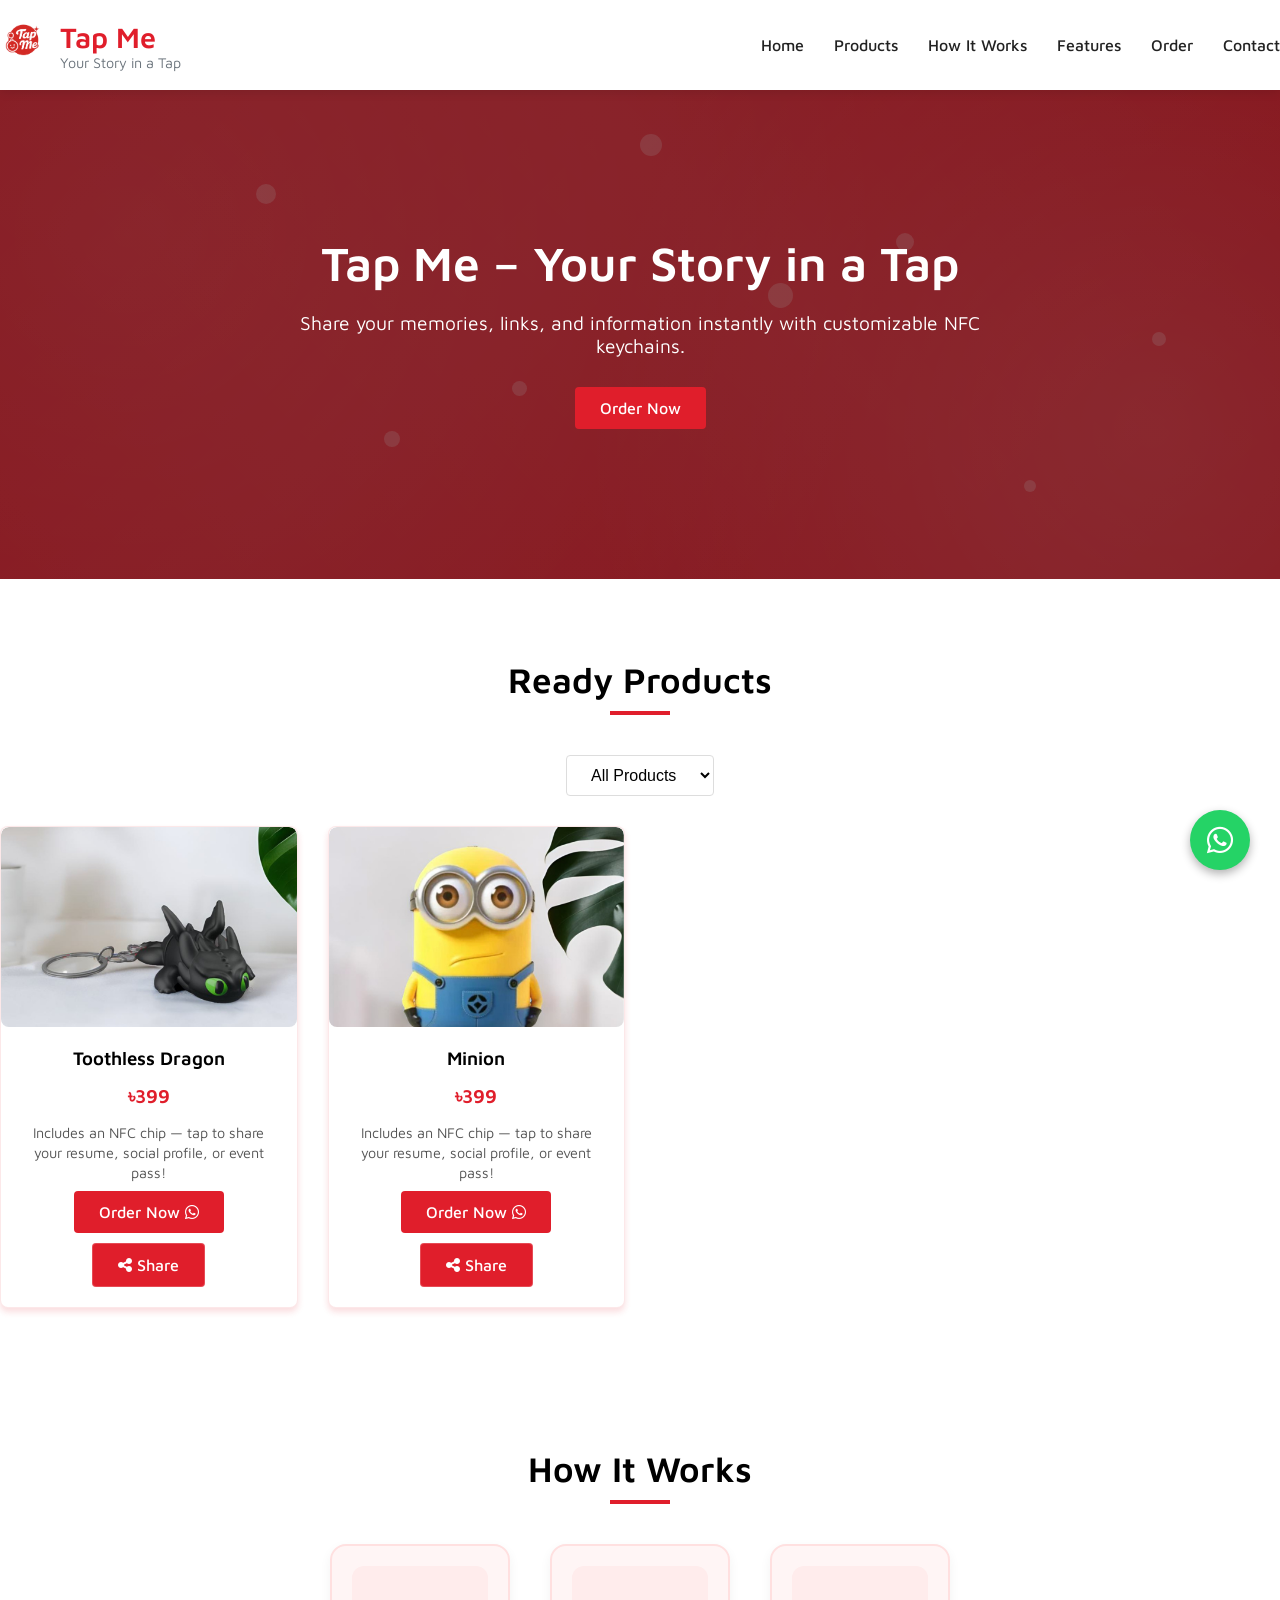
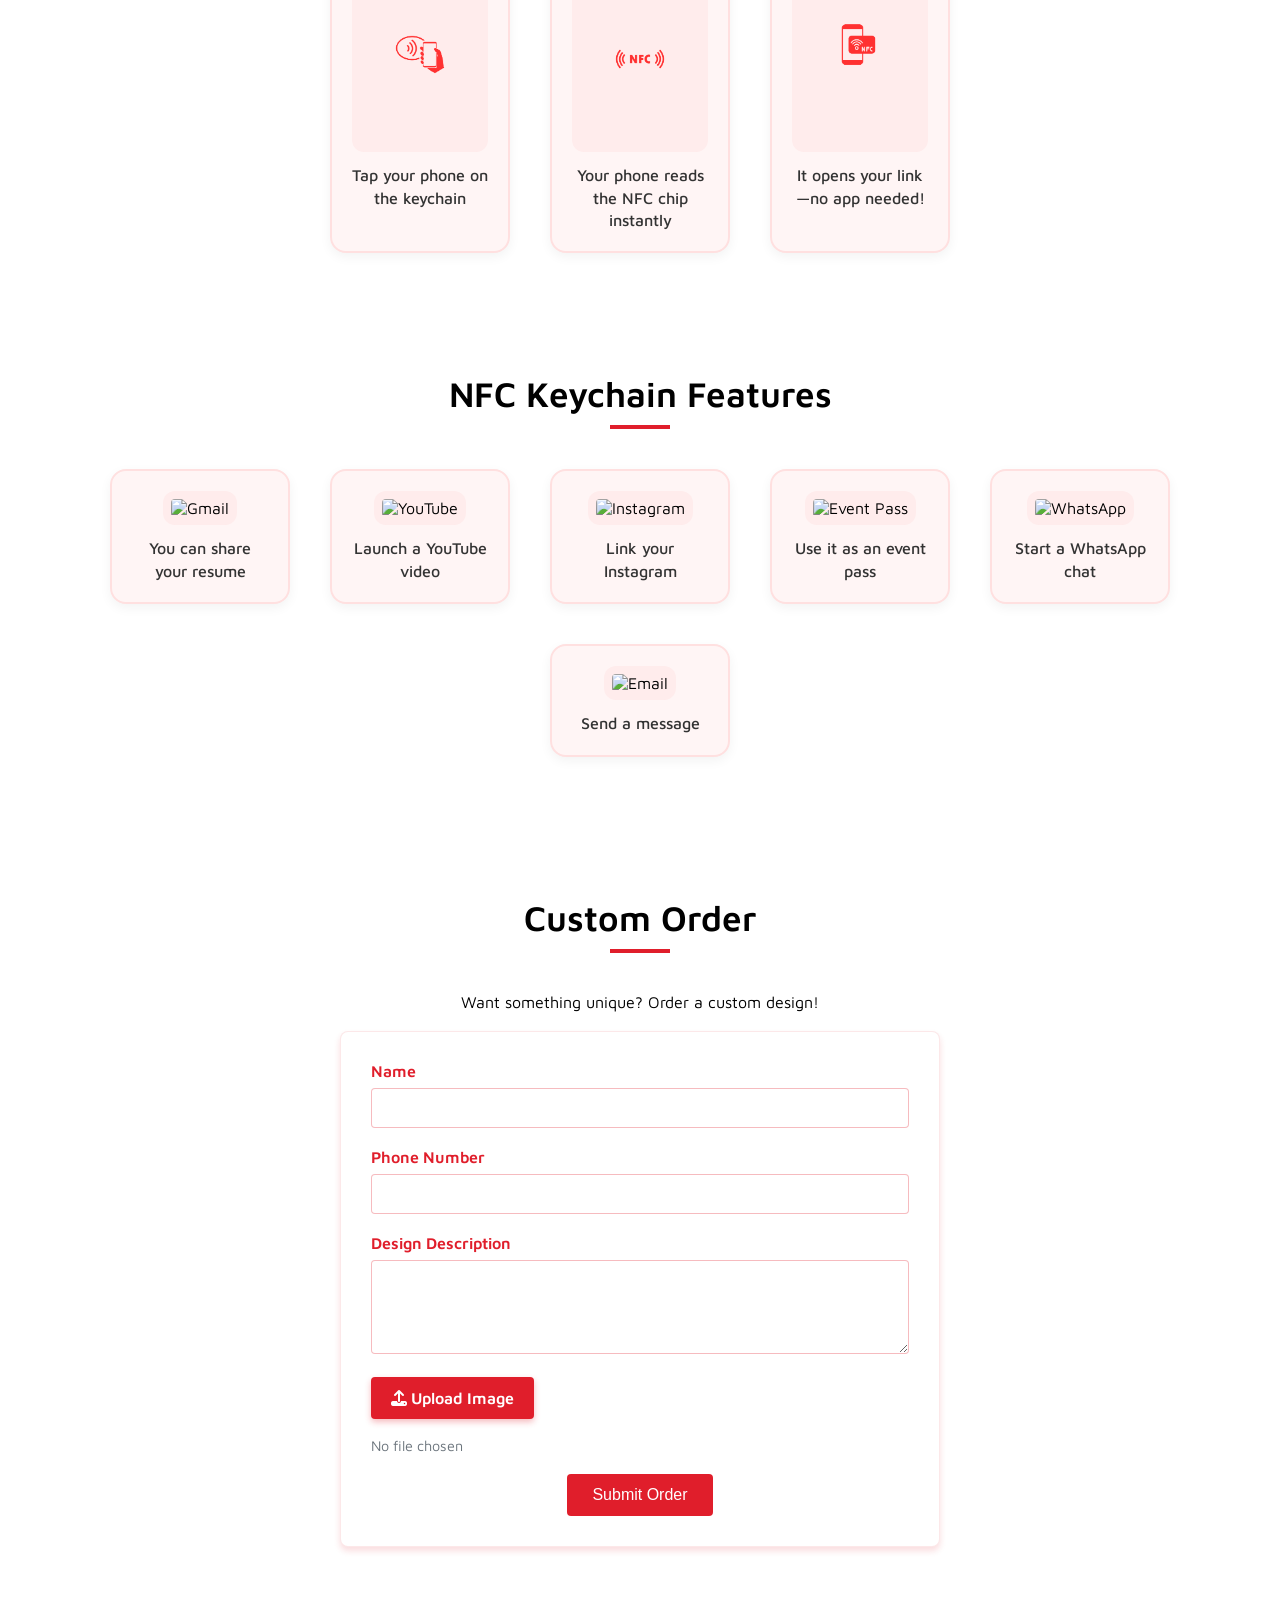
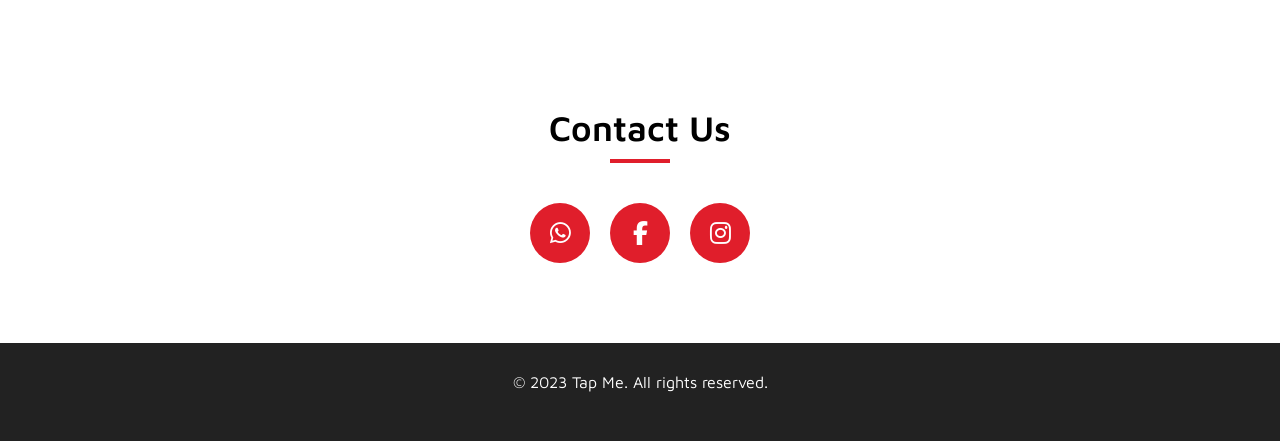
==== commit 249ce5fb: "Update index.html" ====
--- a/index.html
+++ b/index.html
@@ -61,53 +61,51 @@
     </div>
 </section>
 
-<!-- Products Section -->
-<section id="products" class="products">
+<!-- Products Section --><section id="products" class="products">
   <div class="container">
-    <h2 class="section-title">Ready Products</h2>
-
-    <div class="filter-container">
-      <select id="product-filter" class="product-filter">
-        <option value="all">All Products</option>
-        <option value="couple">Couple</option>
-        <option value="cartoon">Cartoon</option>
-        <option value="logo">Logo</option>
-      </select>
-    </div>
-
-    <!-- Product Grid Start -->
-    <div class="product-grid">
-      
-      <!-- Sample Product 1 -->
-      <div class="product-card" data-category="cartoon">
-        <div class="product-image product-img">
-          <img src="toothless1.png" alt="Toothless Dragon Keychain" />
-        </div>
-        <div class="product-info">
-          <h3>Toothless Dragon</h3>
-          <p class="price">৳399</p>
-          <p class="description">Includes an NFC chip — tap to share your resume, social profile, or event pass!</p>
-          <a href="https://wa.me/8801789053188?text=Hi! I want to order Toothless Dragon Keychain for ৳399" class="btn btn-primary" target="_blank">Order Now <i class="fab fa-whatsapp"></i></a>
-          <button class="btn btn-share" data-product="Toothless Dragon" data-price="৳399"><i class="fas fa-share-alt"></i> Share</button>
-        </div>
-      </div>
-
-      <!-- Sample Product 2 -->
-      <div class="product-card" data-category="cartoon">
-        <div class="product-image product-img">
-          <img src="minion12.png" alt="Minion Keychain" />
-        </div>
-        <div class="product-info">
-          <h3>Minion</h3>
-          <p class="price">৳399</p>
-          <p class="description">Includes an NFC chip — tap to share your resume, social profile, or event pass!</p>
-          <a href="https://wa.me/8801789053188?text=Hi! I want to order Minion Keychain for ৳399" class="btn btn-primary" target="_blank">Order Now <i class="fab fa-whatsapp"></i></a>
-          <button class="btn btn-share" data-product="Minion" data-price="৳399"><i class="fas fa-share-alt"></i> Share</button>
-        </div>
-      </div>
-
-    </div>
-    <!-- Product Grid End -->
+    <h2 class="section-title">Ready Products</h2><div class="filter-container">
+  <select id="product-filter" class="product-filter">
+    <option value="all">All Products</option>
+    <option value="couple">Couple</option>
+    <option value="cartoon">Cartoon</option>
+    <option value="logo">Logo</option>
+  </select>
+</div>
+
+<!-- Product Grid Start -->
+<div class="product-grid">
+
+  <!-- Product: Toothless Dragon -->
+  <div class="product-card" data-category="cartoon">
+    <div class="product-image product-img">
+      <img src="toothless1.png" alt="Toothless Dragon Keychain" />
+    </div>
+    <div class="product-info">
+      <h3>Toothless Dragon</h3>
+      <p class="price">৳399</p>
+      <p class="description">Includes an NFC chip — tap to share your resume, social profile, or event pass!</p>
+      <a href="https://wa.me/8801789053188?text=Hi! I want to order Toothless Dragon Keychain for ৳399" class="btn btn-primary" target="_blank">Order Now <i class="fab fa-whatsapp"></i></a>
+      <a href="https://wa.me/?text=Check out this awesome Toothless Dragon NFC Keychain from Tap Me! ৳399 - https://tapme.vercel.app" class="btn btn-share" target="_blank"><i class="fas fa-share-alt"></i> Share</a>
+    </div>
+  </div>
+
+  <!-- Product: Minion -->
+  <div class="product-card" data-category="cartoon">
+    <div class="product-image product-img">
+      <img src="minion12.png" alt="Minion Keychain" />
+    </div>
+    <div class="product-info">
+      <h3>Minion</h3>
+      <p class="price">৳399</p>
+      <p class="description">Includes an NFC chip — tap to share your resume, social profile, or event pass!</p>
+      <a href="https://wa.me/8801789053188?text=Hi! I want to order Minion Keychain for ৳399" class="btn btn-primary" target="_blank">Order Now <i class="fab fa-whatsapp"></i></a>
+      <a href="https://wa.me/?text=Check out this awesome Minion NFC Keychain from Tap Me! ৳399 - https://tapme.vercel.app" class="btn btn-share" target="_blank"><i class="fas fa-share-alt"></i> Share</a>
+    </div>
+  </div>
+
+</div>
+<!-- Product Grid End -->
+
   </div>
 </section>
 <!-- How It Works Section -->
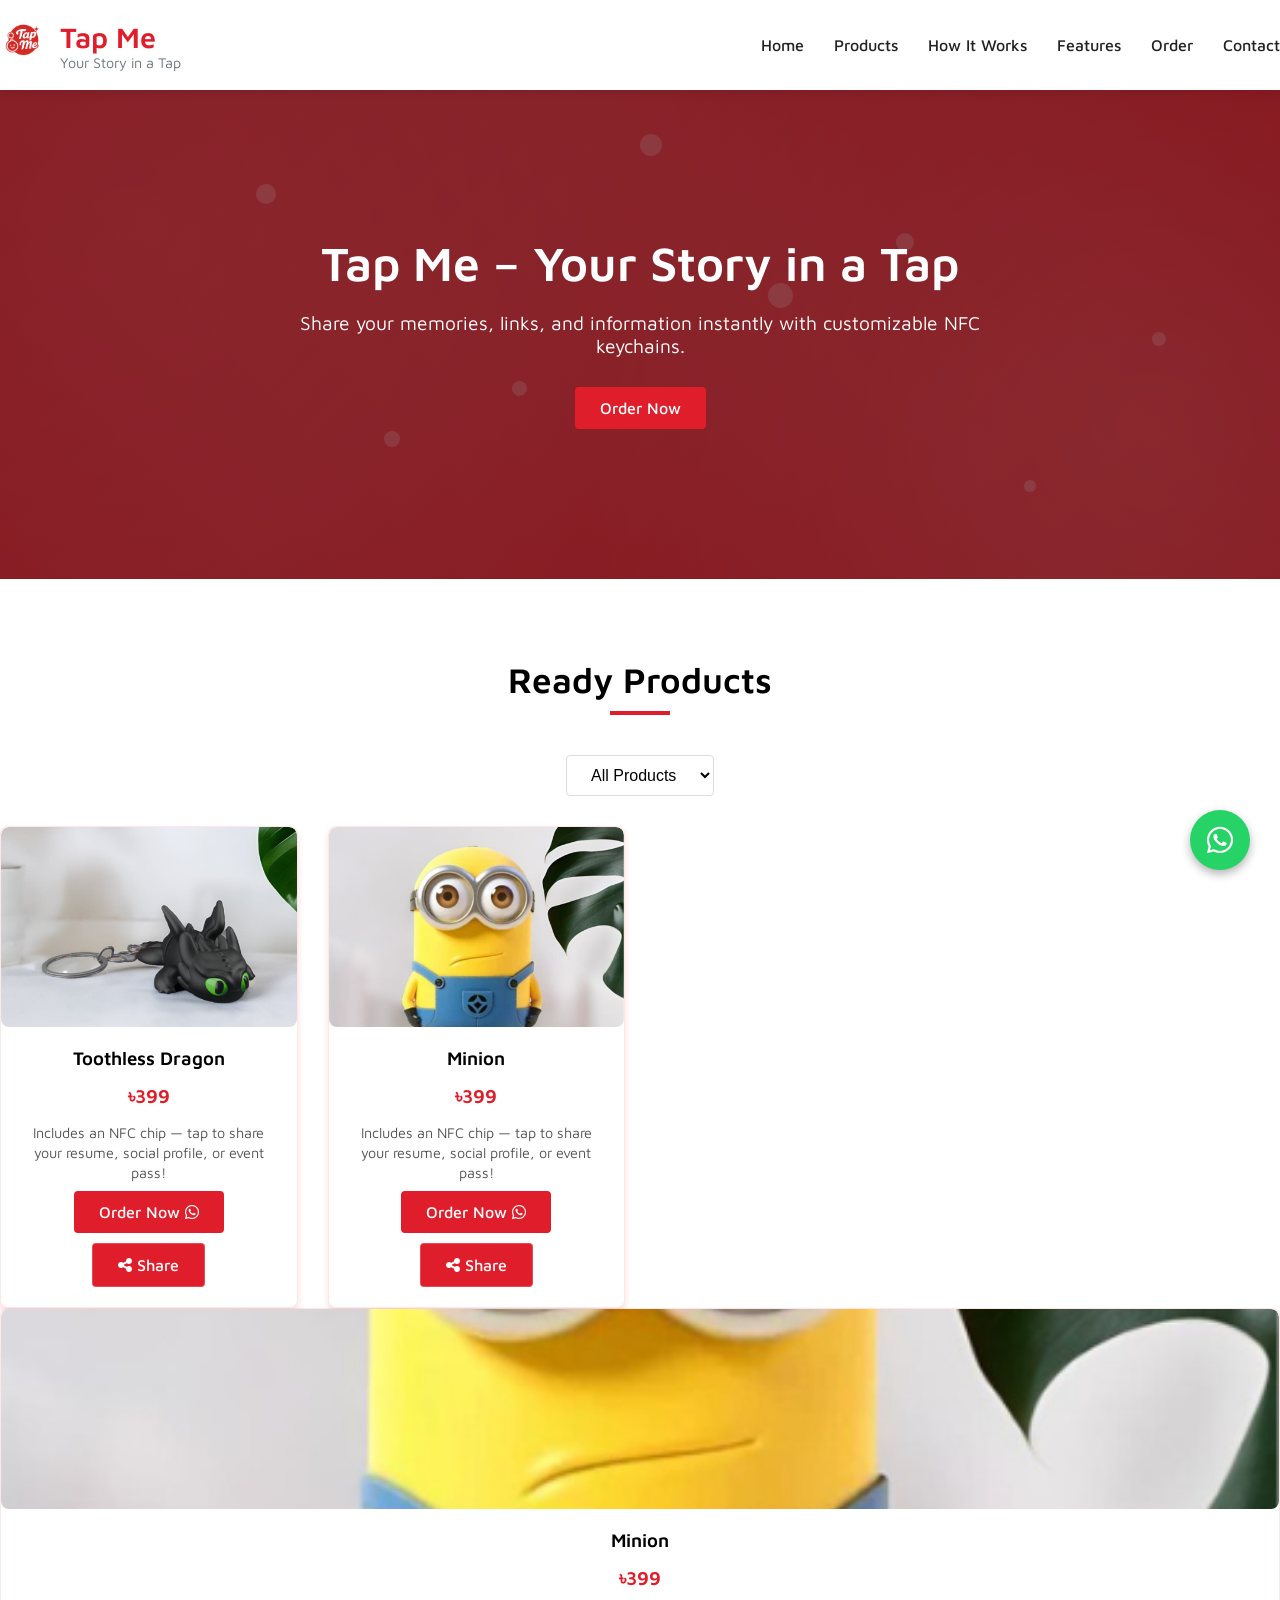
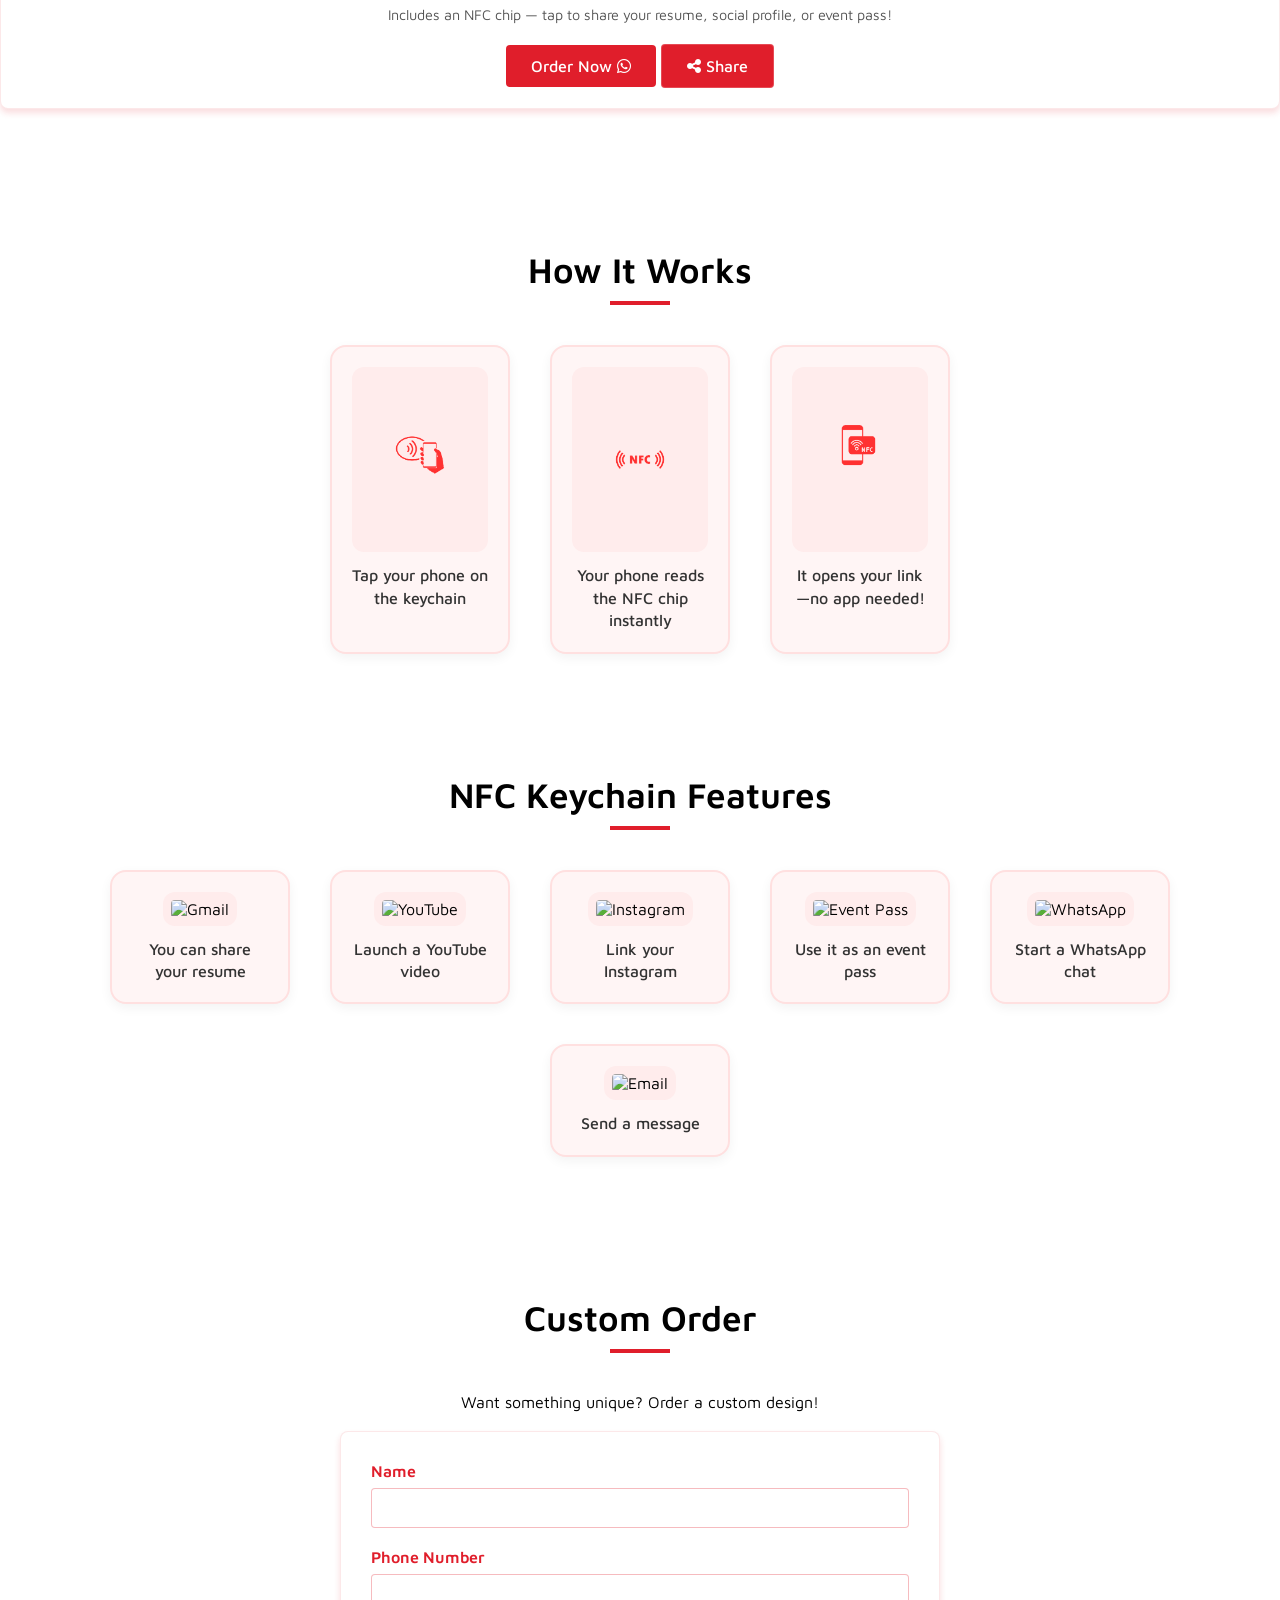
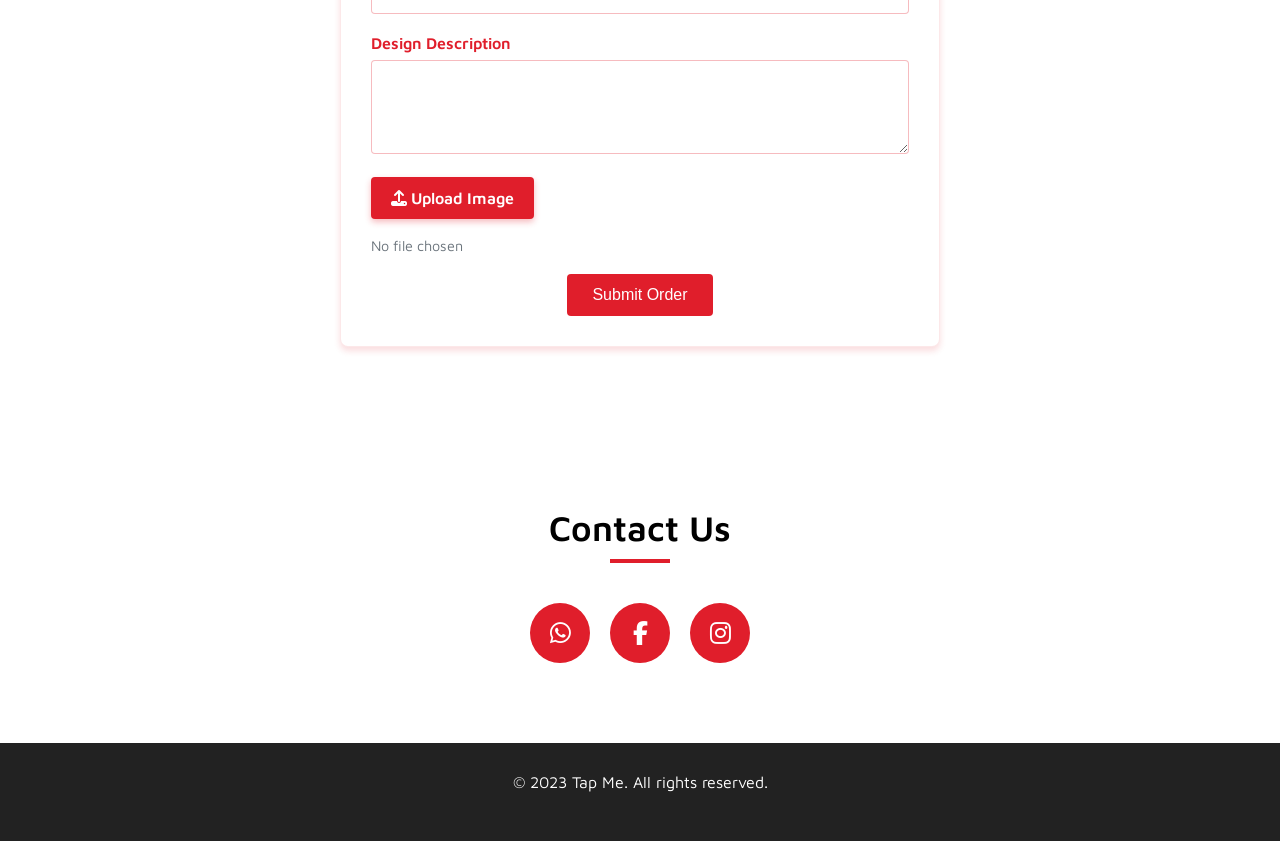
==== commit f3795449: "Update index.html" ====
--- a/index.html
+++ b/index.html
@@ -104,7 +104,22 @@
   </div>
 
 </div>
-<!-- Product Grid End -->
+ <!-- Product: Minion -->
+  <div class="product-card" data-category="cartoon">
+    <div class="product-image product-img">
+      <img src="minion12.png" alt="Minion Keychain" />
+    </div>
+    <div class="product-info">
+      <h3>Minion</h3>
+      <p class="price">৳399</p>
+      <p class="description">Includes an NFC chip — tap to share your resume, social profile, or event pass!</p>
+      <a href="https://wa.me/8801789053188?text=Hi! I want to order Minion Keychain for ৳399" class="btn btn-primary" target="_blank">Order Now <i class="fab fa-whatsapp"></i></a>
+      <a href="https://wa.me/?text=Check out this awesome Minion NFC Keychain from Tap Me! ৳399 - https://tapme.vercel.app" class="btn btn-share" target="_blank"><i class="fas fa-share-alt"></i> Share</a>
+    </div>
+  </div>
+
+</div>
+      <!-- Product Grid End -->
 
   </div>
 </section>
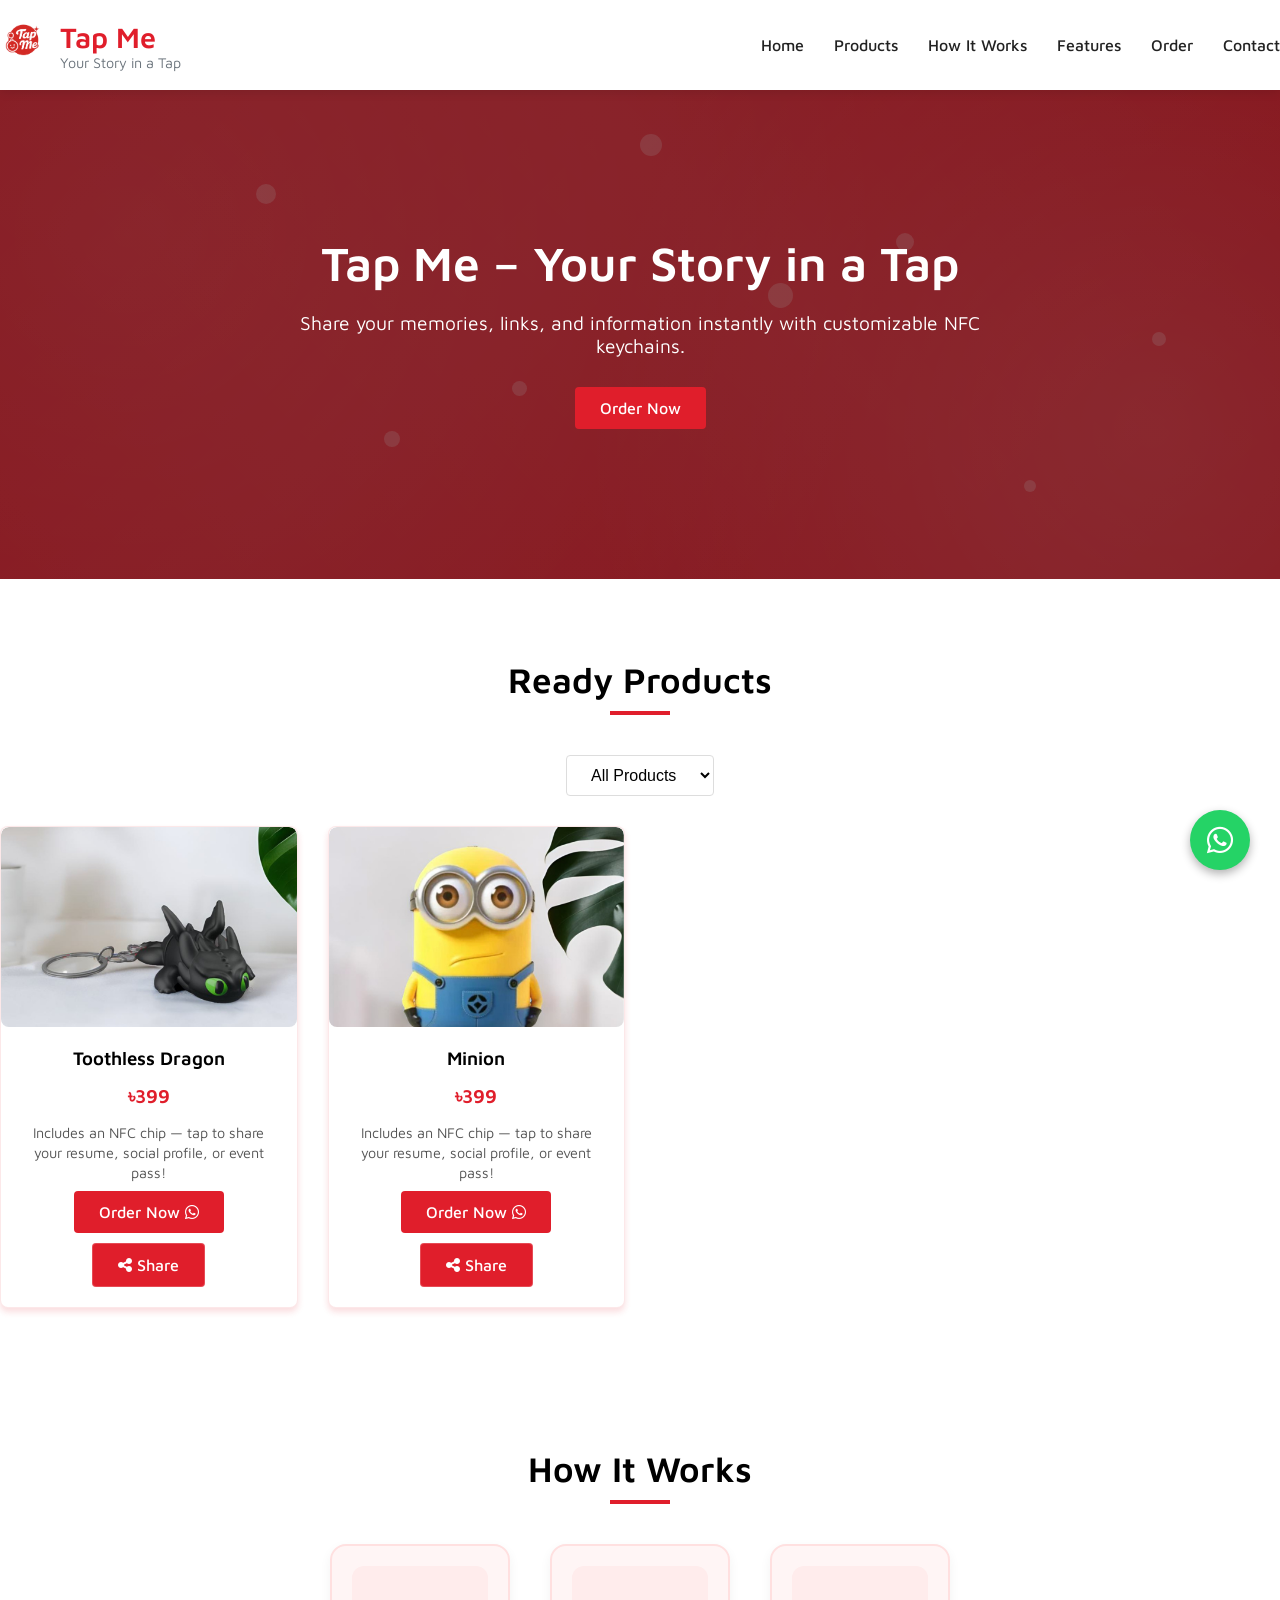
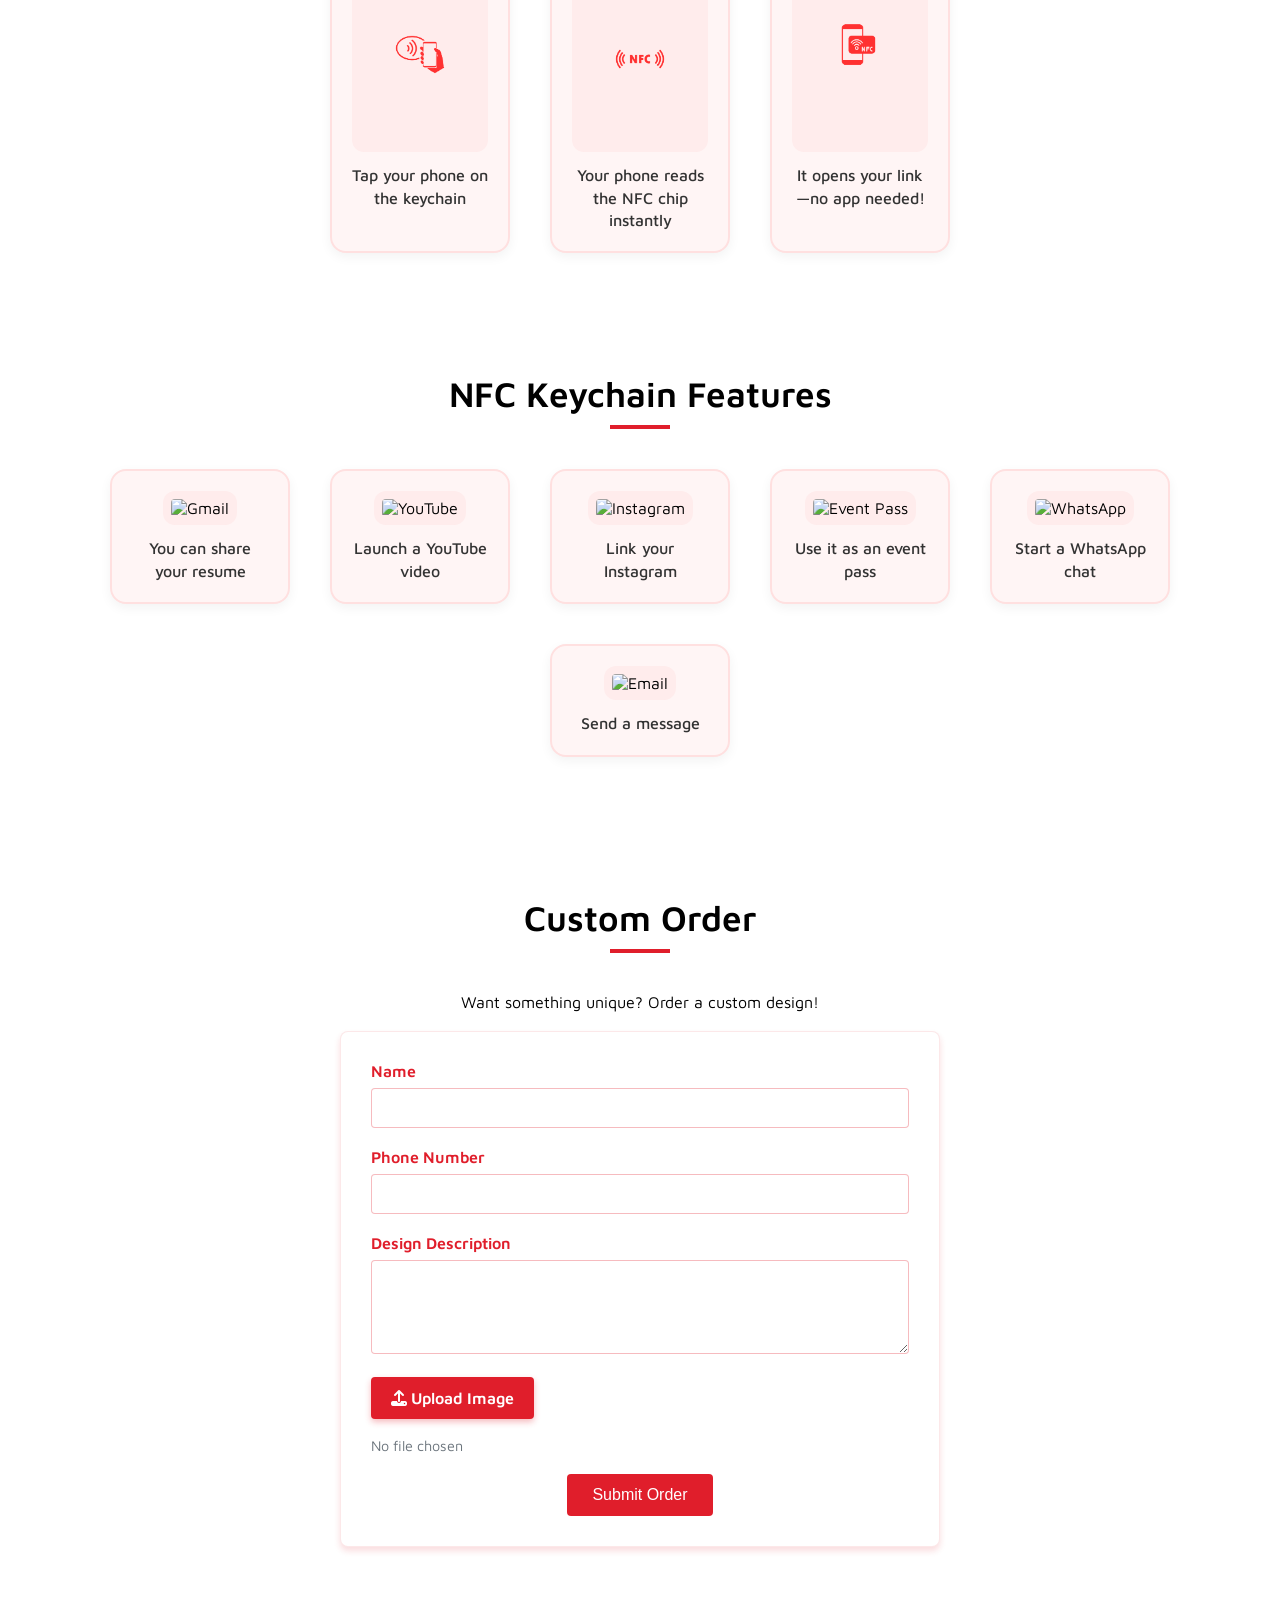
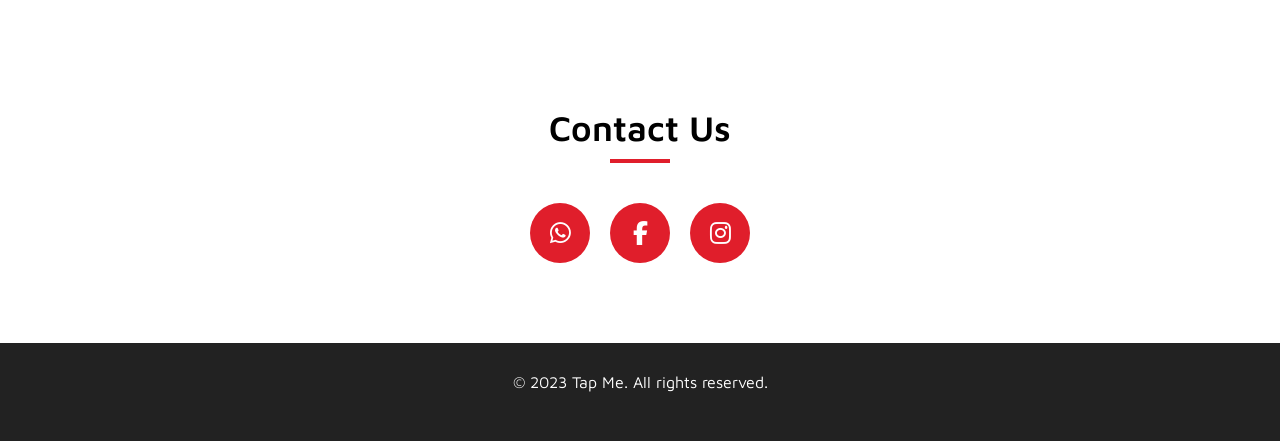
==== commit 3354a8f2: "Update index.html" ====
--- a/index.html
+++ b/index.html
@@ -104,21 +104,6 @@
   </div>
 
 </div>
- <!-- Product: Minion -->
-  <div class="product-card" data-category="cartoon">
-    <div class="product-image product-img">
-      <img src="minion12.png" alt="Minion Keychain" />
-    </div>
-    <div class="product-info">
-      <h3>Minion</h3>
-      <p class="price">৳399</p>
-      <p class="description">Includes an NFC chip — tap to share your resume, social profile, or event pass!</p>
-      <a href="https://wa.me/8801789053188?text=Hi! I want to order Minion Keychain for ৳399" class="btn btn-primary" target="_blank">Order Now <i class="fab fa-whatsapp"></i></a>
-      <a href="https://wa.me/?text=Check out this awesome Minion NFC Keychain from Tap Me! ৳399 - https://tapme.vercel.app" class="btn btn-share" target="_blank"><i class="fas fa-share-alt"></i> Share</a>
-    </div>
-  </div>
-
-</div>
       <!-- Product Grid End -->
 
   </div>
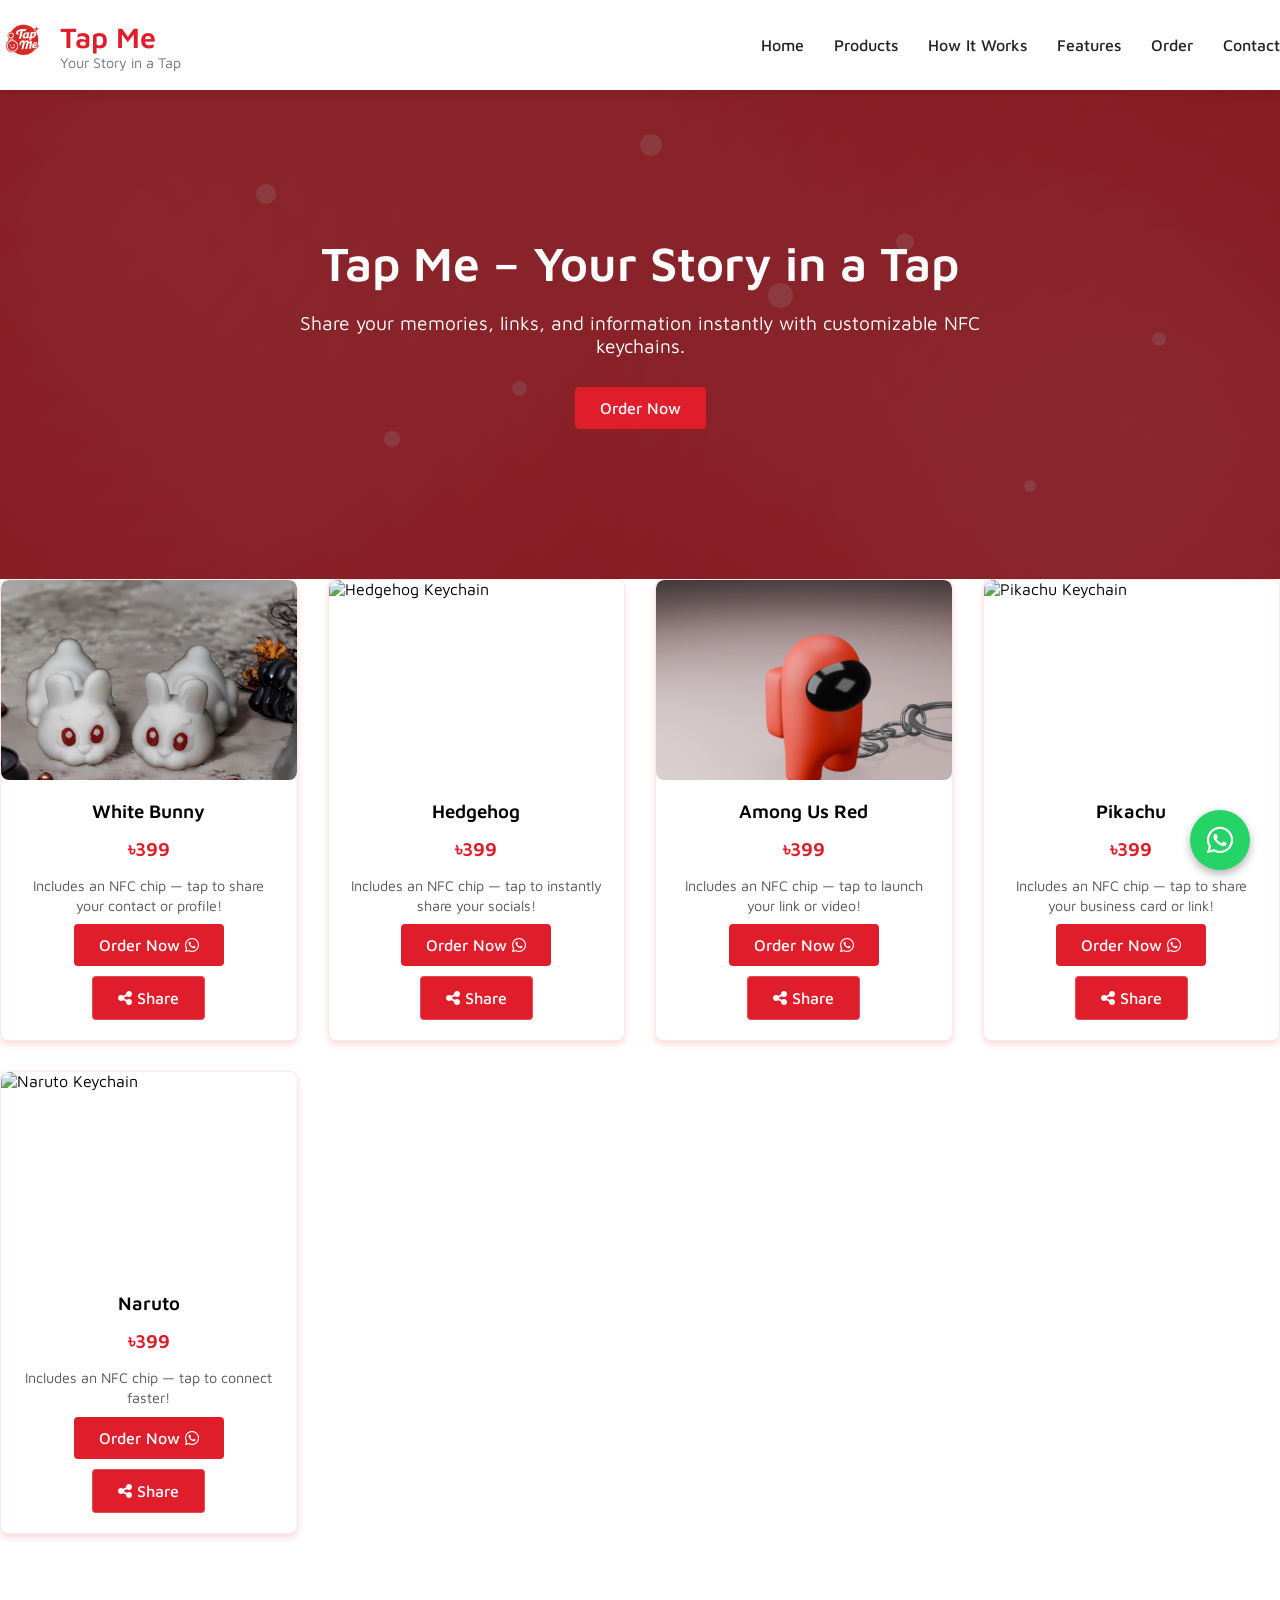
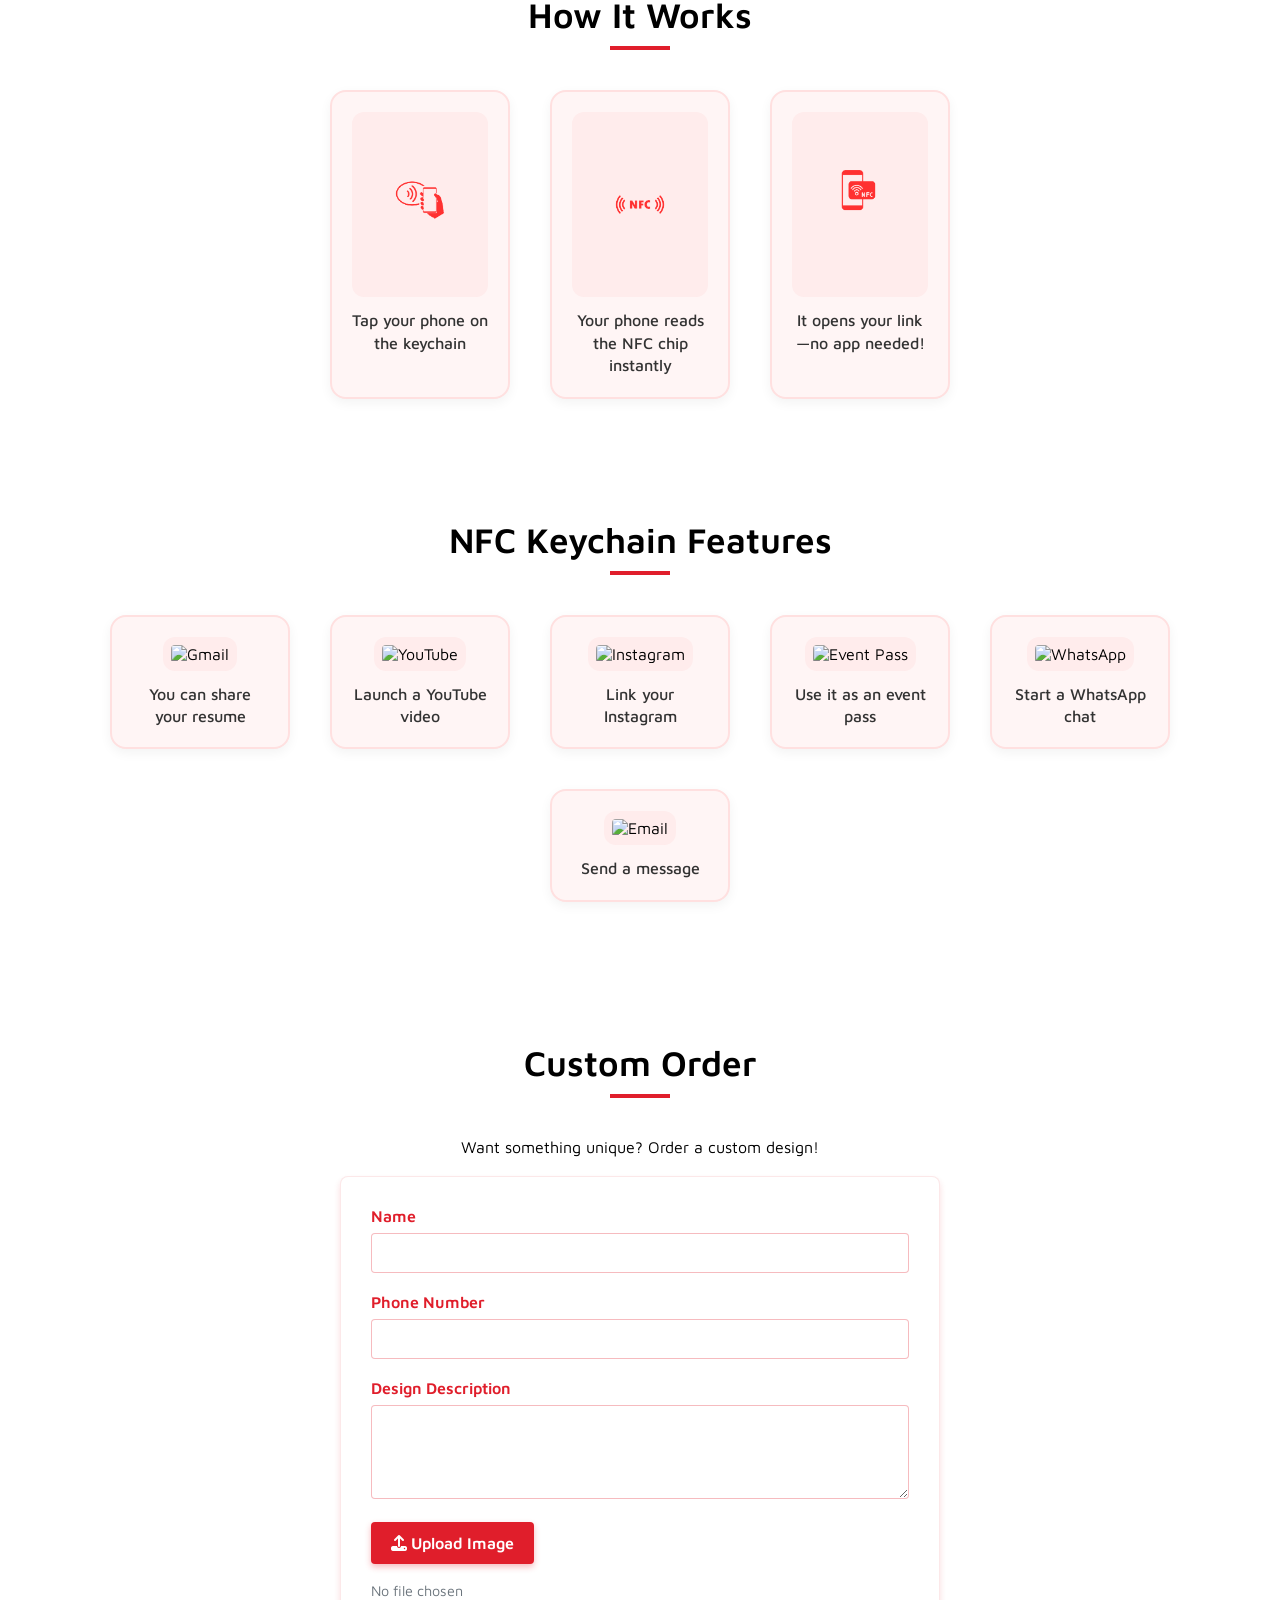
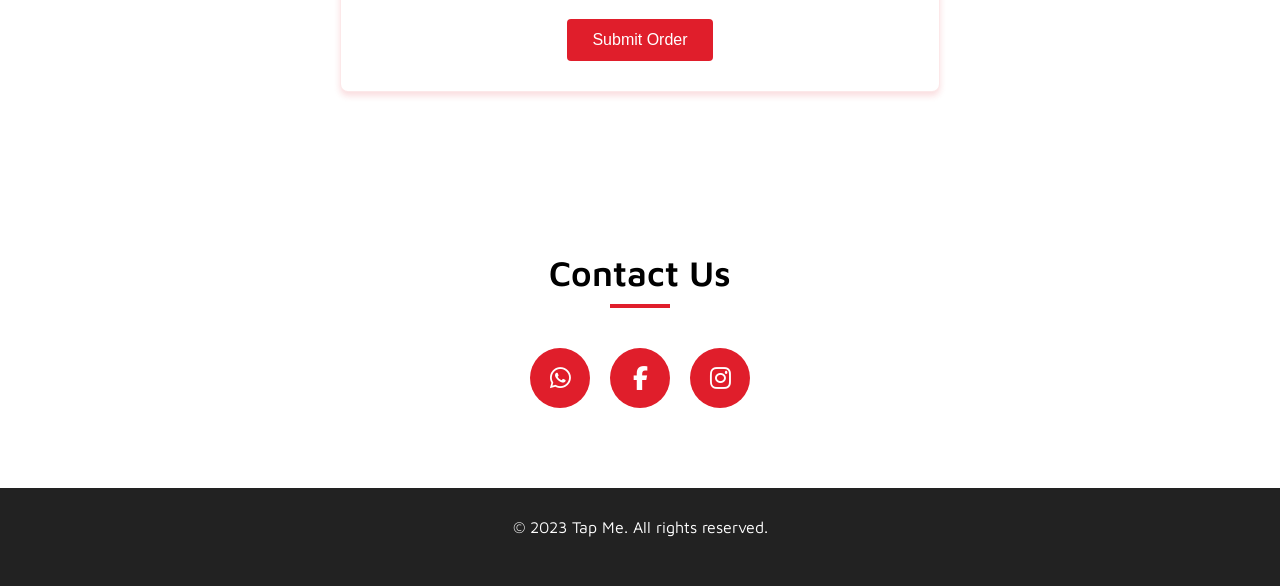
==== commit 680d6025: "Update index.html" ====
--- a/index.html
+++ b/index.html
@@ -61,52 +61,66 @@
     </div>
 </section>
 
-<!-- Products Section --><section id="products" class="products">
-  <div class="container">
-    <h2 class="section-title">Ready Products</h2><div class="filter-container">
-  <select id="product-filter" class="product-filter">
-    <option value="all">All Products</option>
-    <option value="couple">Couple</option>
-    <option value="cartoon">Cartoon</option>
-    <option value="logo">Logo</option>
-  </select>
+<!-- Product Grid Start --><div class="product-grid">
+  <!-- Product: White Bunny Keychain -->
+  <div class="product-card" data-category="cartoon">
+    <div class="product-image product-img">
+      <img src="bunny.png" alt="White Bunny Keychain" />
+    </div>
+    <div class="product-info">
+      <h3>White Bunny</h3>
+      <p class="price">৳399</p>
+      <p class="description">Includes an NFC chip — tap to share your contact or profile!</p>
+      <a href="https://wa.me/8801789053188?text=Hi! I want to order the White Bunny Keychain for ৳399" class="btn btn-primary" target="_blank">Order Now <i class="fab fa-whatsapp"></i></a>
+      <a href="https://wa.me/?text=Check out this cute White Bunny NFC Keychain from Tap Me! ৳399 - https://tapme.vercel.app" class="btn btn-share" target="_blank"><i class="fas fa-share-alt"></i> Share</a>
+    </div>
+  </div>  <!-- Product: Hedgehog Keychain -->  <div class="product-card" data-category="cartoon">
+    <div class="product-image product-img">
+      <img src="hedgehog.png" alt="Hedgehog Keychain" />
+    </div>
+    <div class="product-info">
+      <h3>Hedgehog</h3>
+      <p class="price">৳399</p>
+      <p class="description">Includes an NFC chip — tap to instantly share your socials!</p>
+      <a href="https://wa.me/8801789053188?text=Hi! I want to order the Hedgehog Keychain for ৳399" class="btn btn-primary" target="_blank">Order Now <i class="fab fa-whatsapp"></i></a>
+      <a href="https://wa.me/?text=Check out this fun Hedgehog NFC Keychain from Tap Me! ৳399 - https://tapme.vercel.app" class="btn btn-share" target="_blank"><i class="fas fa-share-alt"></i> Share</a>
+    </div>
+  </div>  <!-- Product: Among Us Red -->  <div class="product-card" data-category="cartoon">
+    <div class="product-image product-img">
+      <img src="amongus.png" alt="Among Us Red Keychain" />
+    </div>
+    <div class="product-info">
+      <h3>Among Us Red</h3>
+      <p class="price">৳399</p>
+      <p class="description">Includes an NFC chip — tap to launch your link or video!</p>
+      <a href="https://wa.me/8801789053188?text=Hi! I want to order the Among Us Red Keychain for ৳399" class="btn btn-primary" target="_blank">Order Now <i class="fab fa-whatsapp"></i></a>
+      <a href="https://wa.me/?text=Check out this cool Among Us Red NFC Keychain from Tap Me! ৳399 - https://tapme.vercel.app" class="btn btn-share" target="_blank"><i class="fas fa-share-alt"></i> Share</a>
+    </div>
+  </div>  <!-- Product: Pikachu Keychain -->  <div class="product-card" data-category="cartoon">
+    <div class="product-image product-img">
+      <img src="pikachu.png" alt="Pikachu Keychain" />
+    </div>
+    <div class="product-info">
+      <h3>Pikachu</h3>
+      <p class="price">৳399</p>
+      <p class="description">Includes an NFC chip — tap to share your business card or link!</p>
+      <a href="https://wa.me/8801789053188?text=Hi! I want to order the Pikachu Keychain for ৳399" class="btn btn-primary" target="_blank">Order Now <i class="fab fa-whatsapp"></i></a>
+      <a href="https://wa.me/?text=Check out this Pikachu NFC Keychain from Tap Me! ৳399 - https://tapme.vercel.app" class="btn btn-share" target="_blank"><i class="fas fa-share-alt"></i> Share</a>
+    </div>
+  </div>  <!-- Product: Naruto Keychain -->  <div class="product-card" data-category="cartoon">
+    <div class="product-image product-img">
+      <img src="naruto.png" alt="Naruto Keychain" />
+    </div>
+    <div class="product-info">
+      <h3>Naruto</h3>
+      <p class="price">৳399</p>
+      <p class="description">Includes an NFC chip — tap to connect faster!</p>
+      <a href="https://wa.me/8801789053188?text=Hi! I want to order the Naruto Keychain for ৳399" class="btn btn-primary" target="_blank">Order Now <i class="fab fa-whatsapp"></i></a>
+      <a href="https://wa.me/?text=Check out this awesome Naruto NFC Keychain from Tap Me! ৳399 - https://tapme.vercel.app" class="btn btn-share" target="_blank"><i class="fas fa-share-alt"></i> Share</a>
+    </div>
+  </div>
 </div>
-
-<!-- Product Grid Start -->
-<div class="product-grid">
-
-  <!-- Product: Toothless Dragon -->
-  <div class="product-card" data-category="cartoon">
-    <div class="product-image product-img">
-      <img src="toothless1.png" alt="Toothless Dragon Keychain" />
-    </div>
-    <div class="product-info">
-      <h3>Toothless Dragon</h3>
-      <p class="price">৳399</p>
-      <p class="description">Includes an NFC chip — tap to share your resume, social profile, or event pass!</p>
-      <a href="https://wa.me/8801789053188?text=Hi! I want to order Toothless Dragon Keychain for ৳399" class="btn btn-primary" target="_blank">Order Now <i class="fab fa-whatsapp"></i></a>
-      <a href="https://wa.me/?text=Check out this awesome Toothless Dragon NFC Keychain from Tap Me! ৳399 - https://tapme.vercel.app" class="btn btn-share" target="_blank"><i class="fas fa-share-alt"></i> Share</a>
-    </div>
-  </div>
-
-  <!-- Product: Minion -->
-  <div class="product-card" data-category="cartoon">
-    <div class="product-image product-img">
-      <img src="minion12.png" alt="Minion Keychain" />
-    </div>
-    <div class="product-info">
-      <h3>Minion</h3>
-      <p class="price">৳399</p>
-      <p class="description">Includes an NFC chip — tap to share your resume, social profile, or event pass!</p>
-      <a href="https://wa.me/8801789053188?text=Hi! I want to order Minion Keychain for ৳399" class="btn btn-primary" target="_blank">Order Now <i class="fab fa-whatsapp"></i></a>
-      <a href="https://wa.me/?text=Check out this awesome Minion NFC Keychain from Tap Me! ৳399 - https://tapme.vercel.app" class="btn btn-share" target="_blank"><i class="fas fa-share-alt"></i> Share</a>
-    </div>
-  </div>
-
-</div>
-      <!-- Product Grid End -->
-
-  </div>
+<!-- Product Grid End -->
 </section>
 <!-- How It Works Section -->
 <section id="how-it-works" class="nfc-keychain-features">
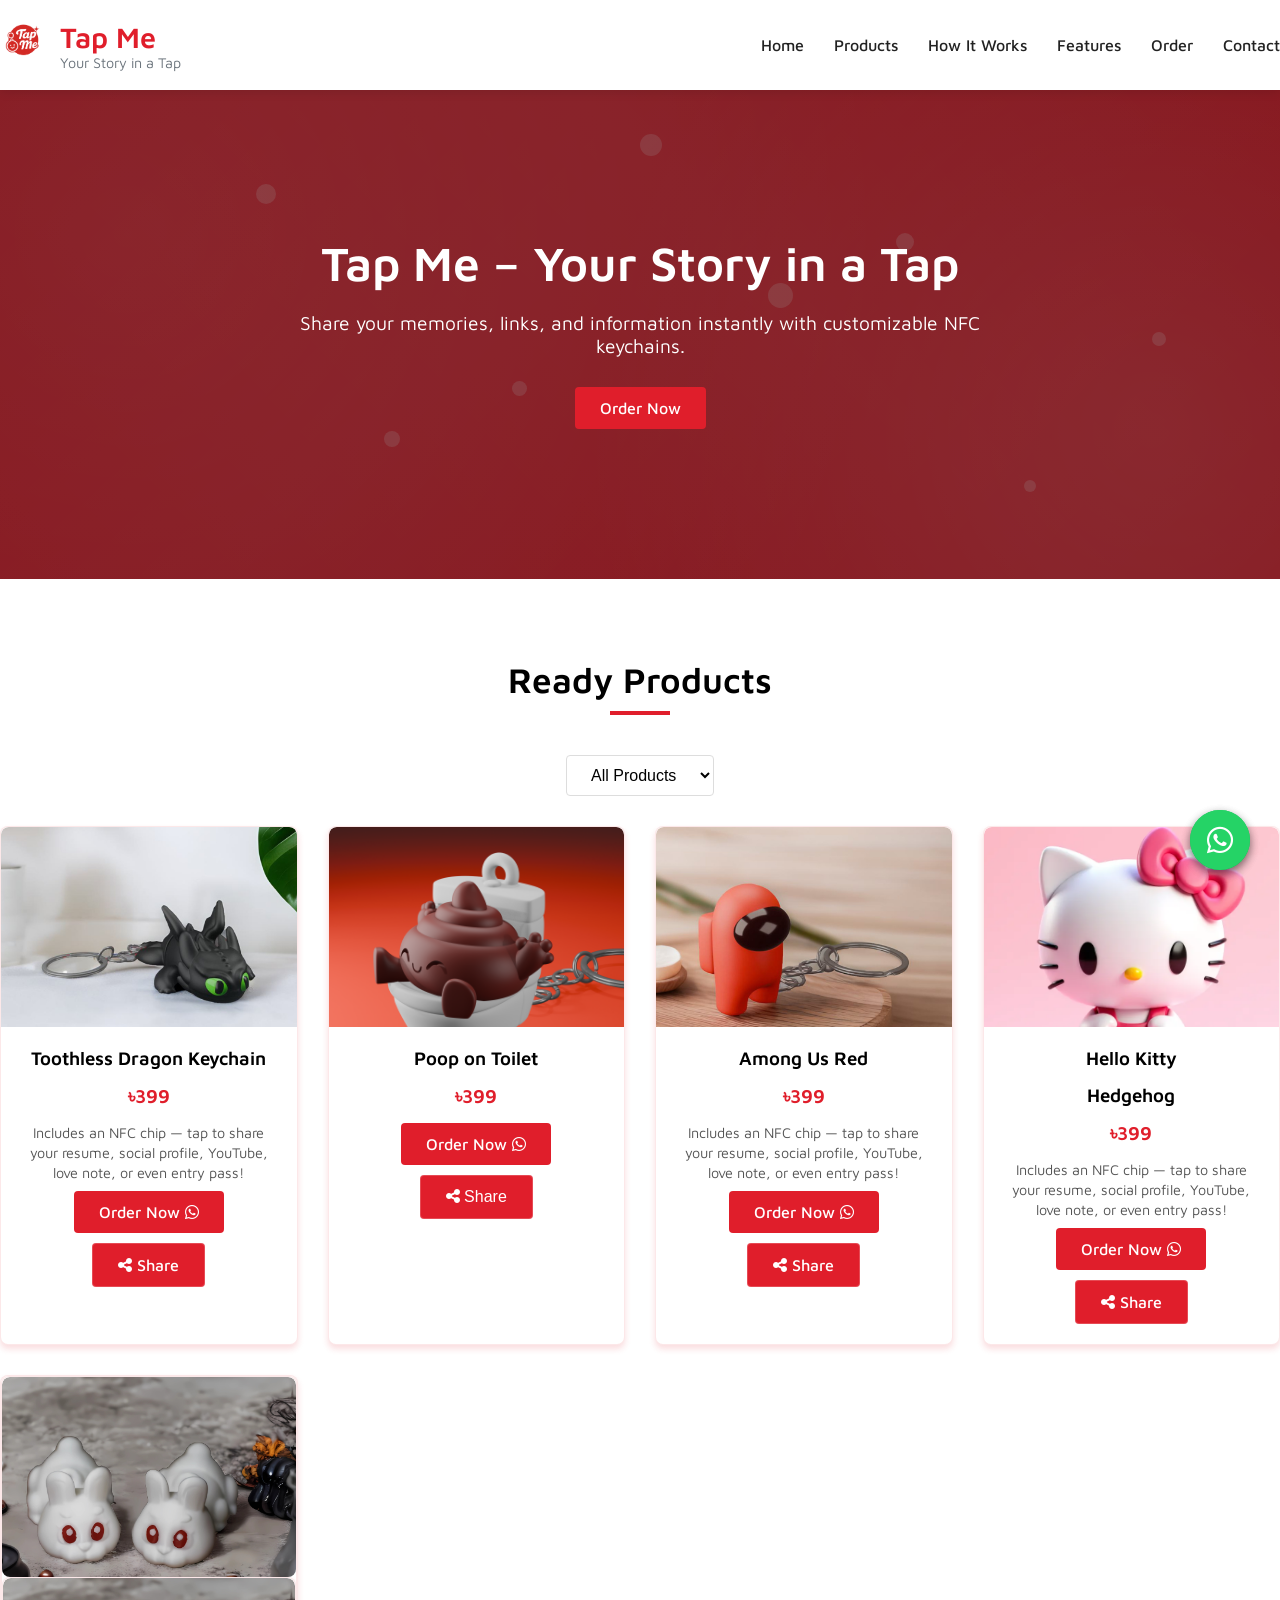
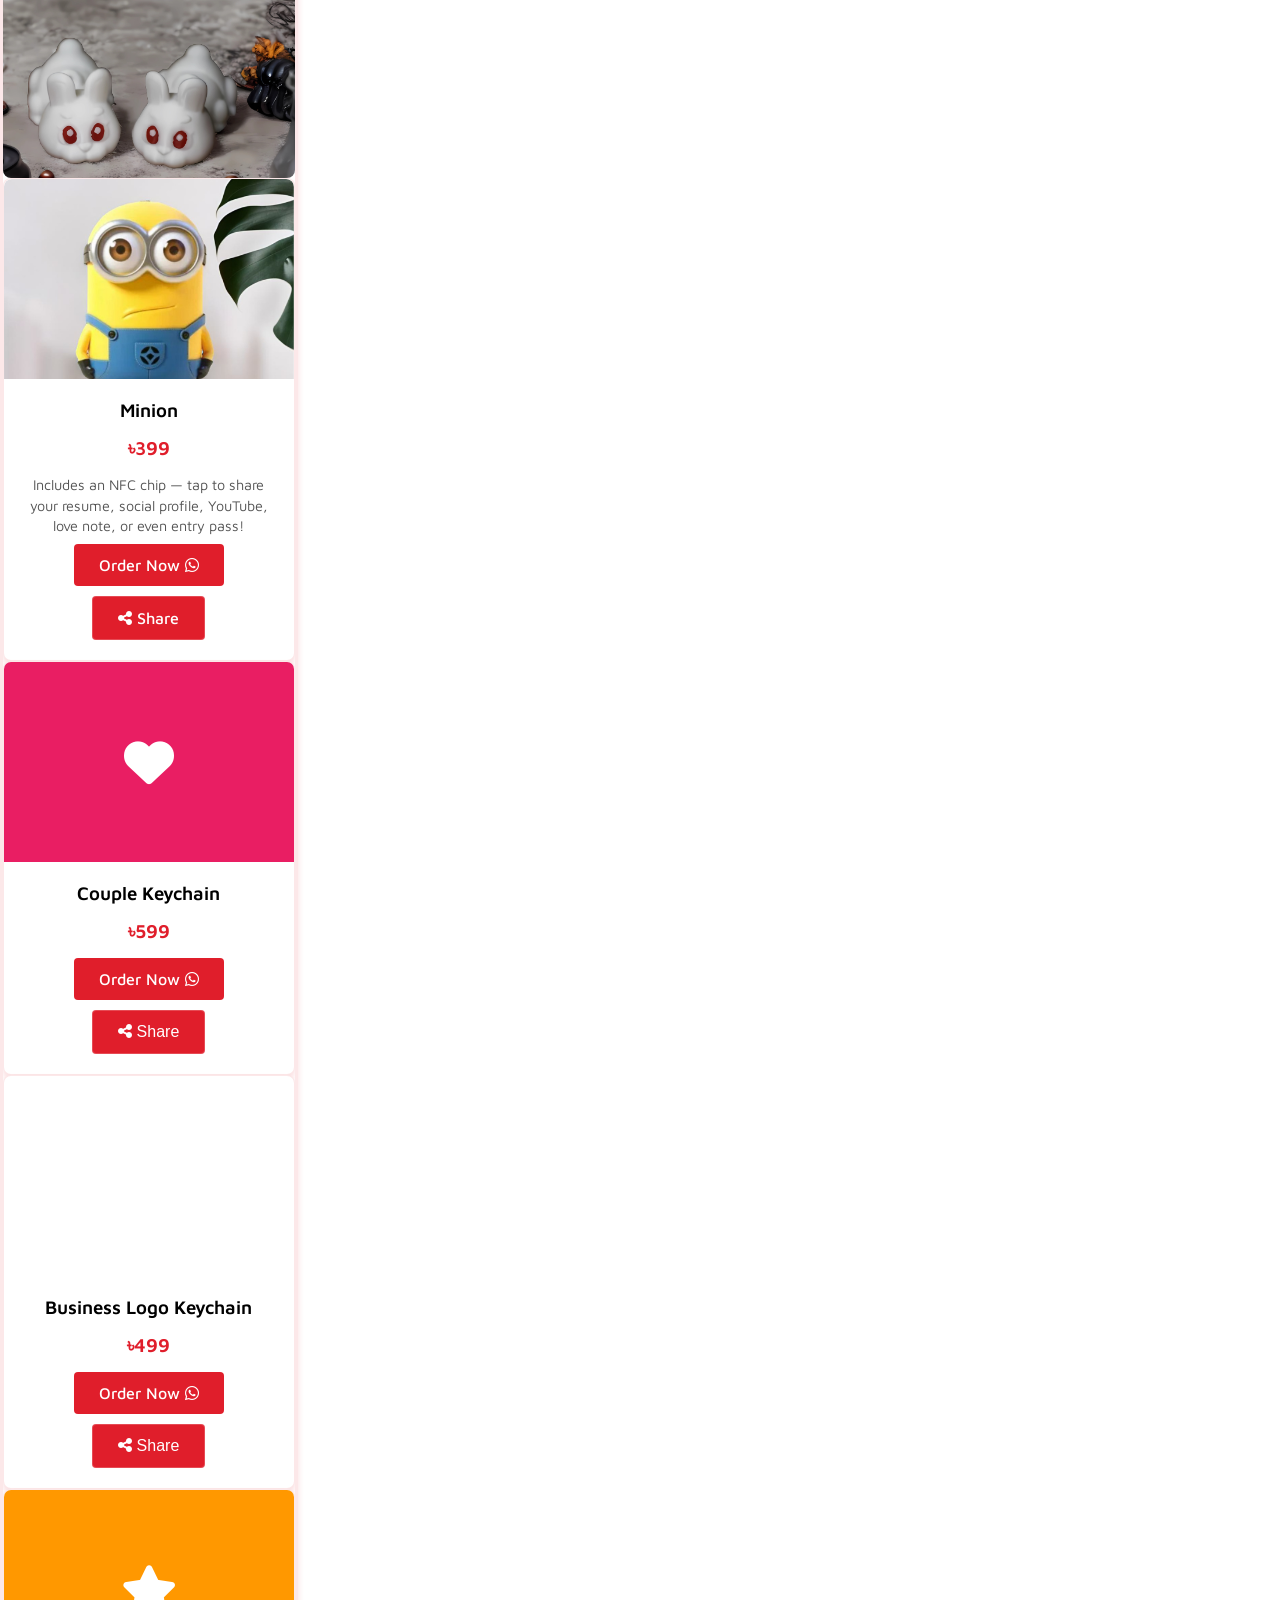
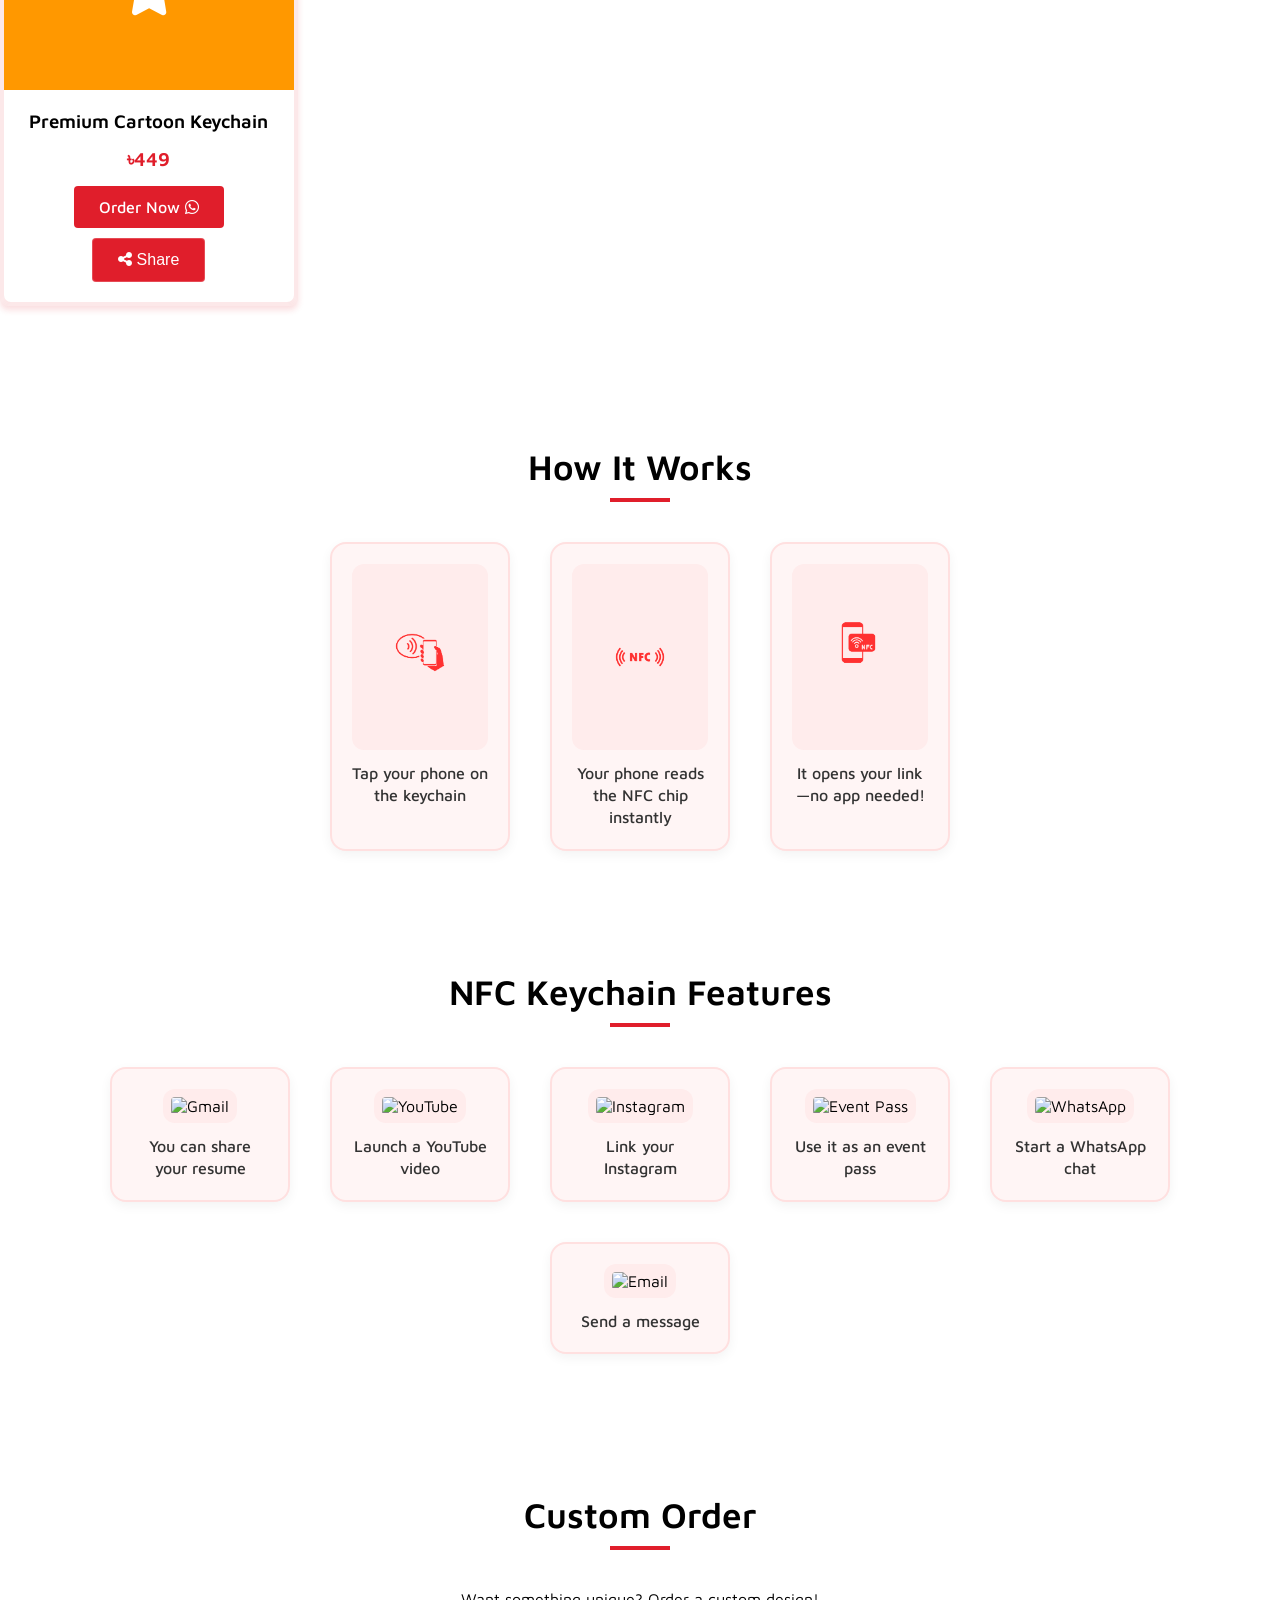
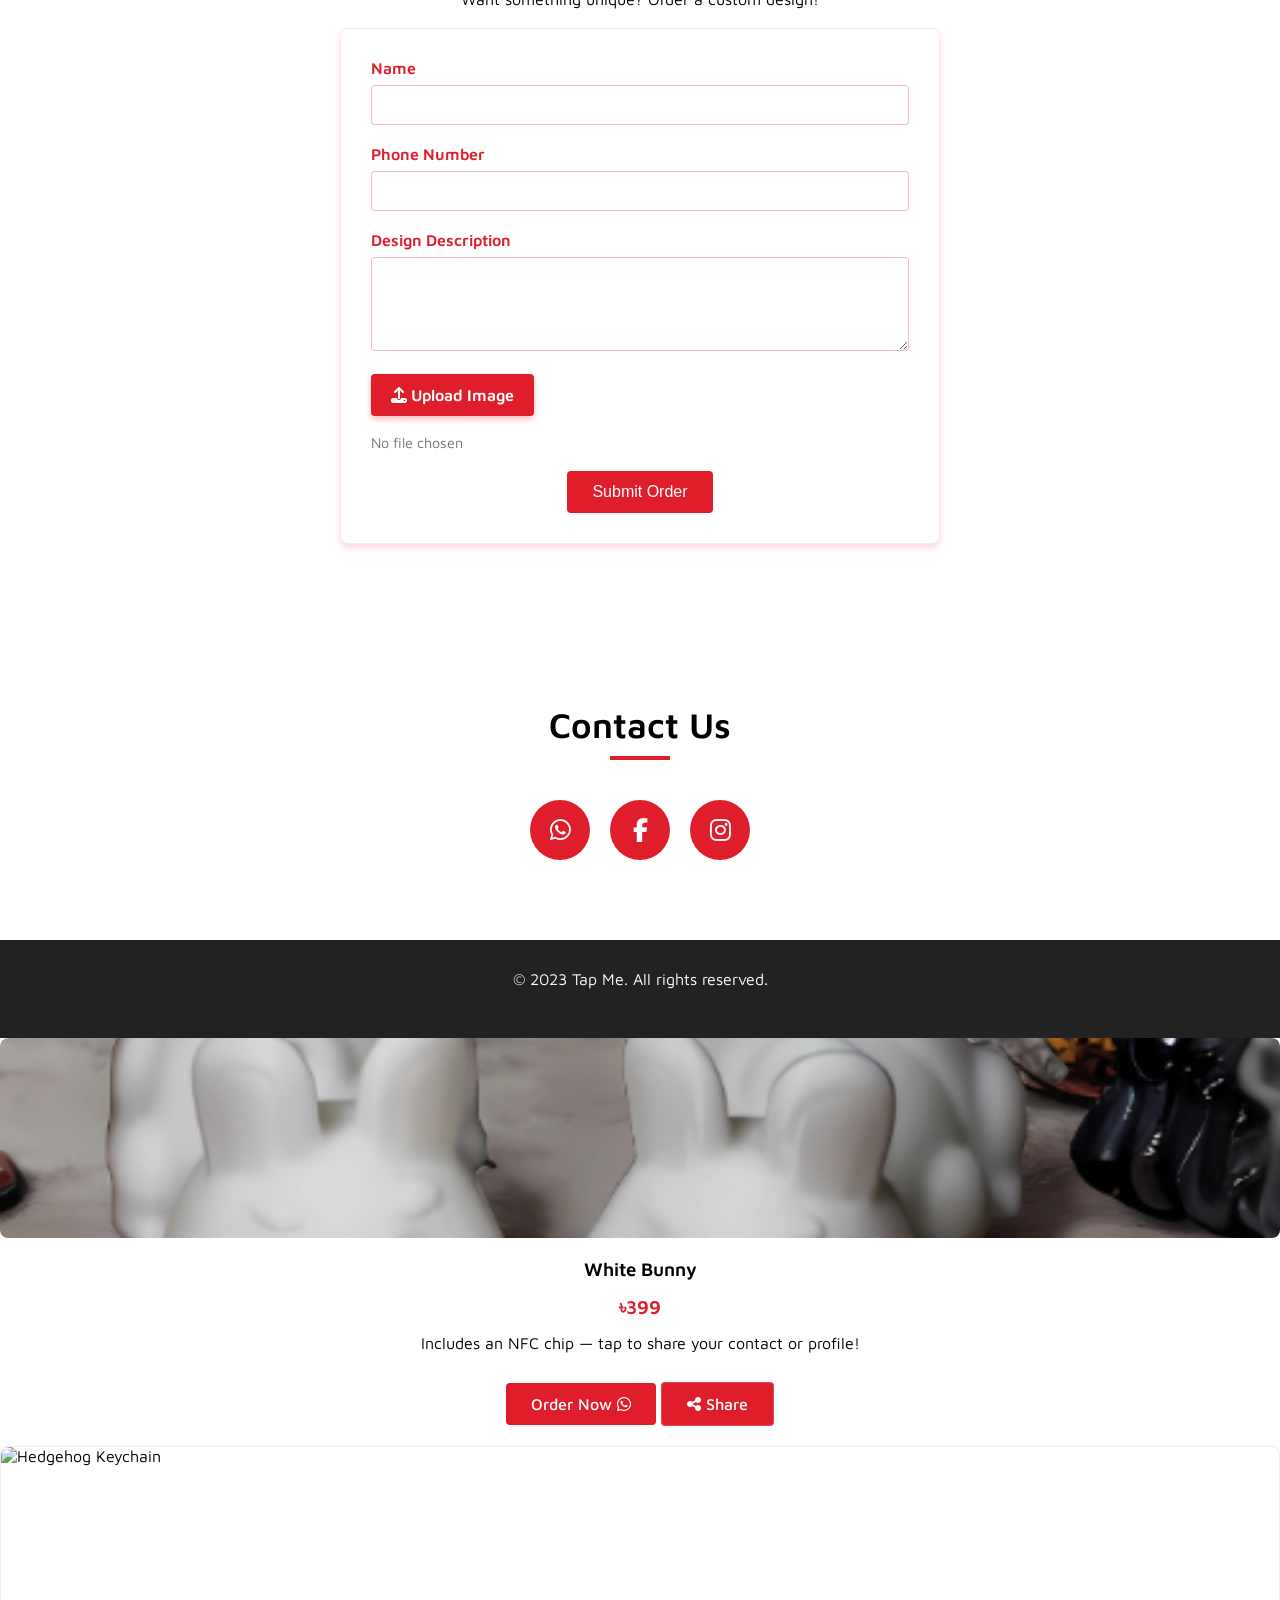
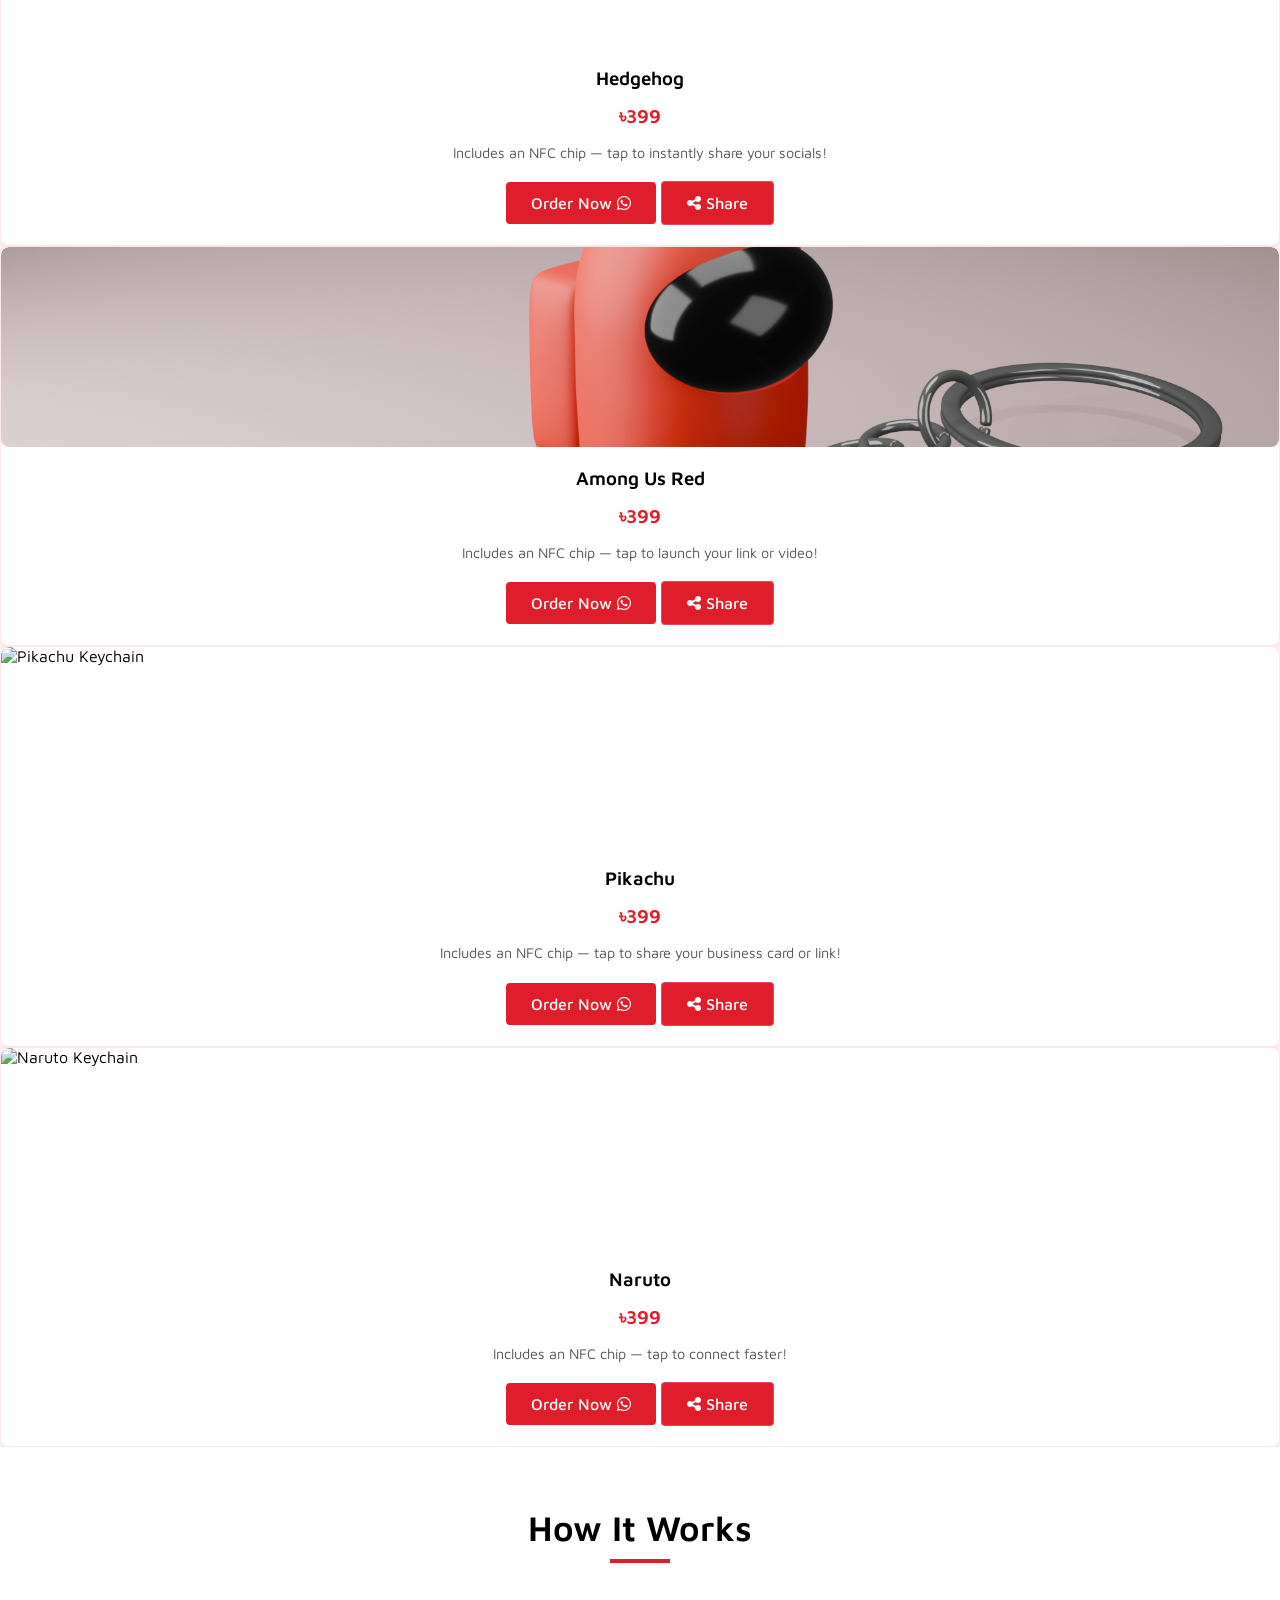
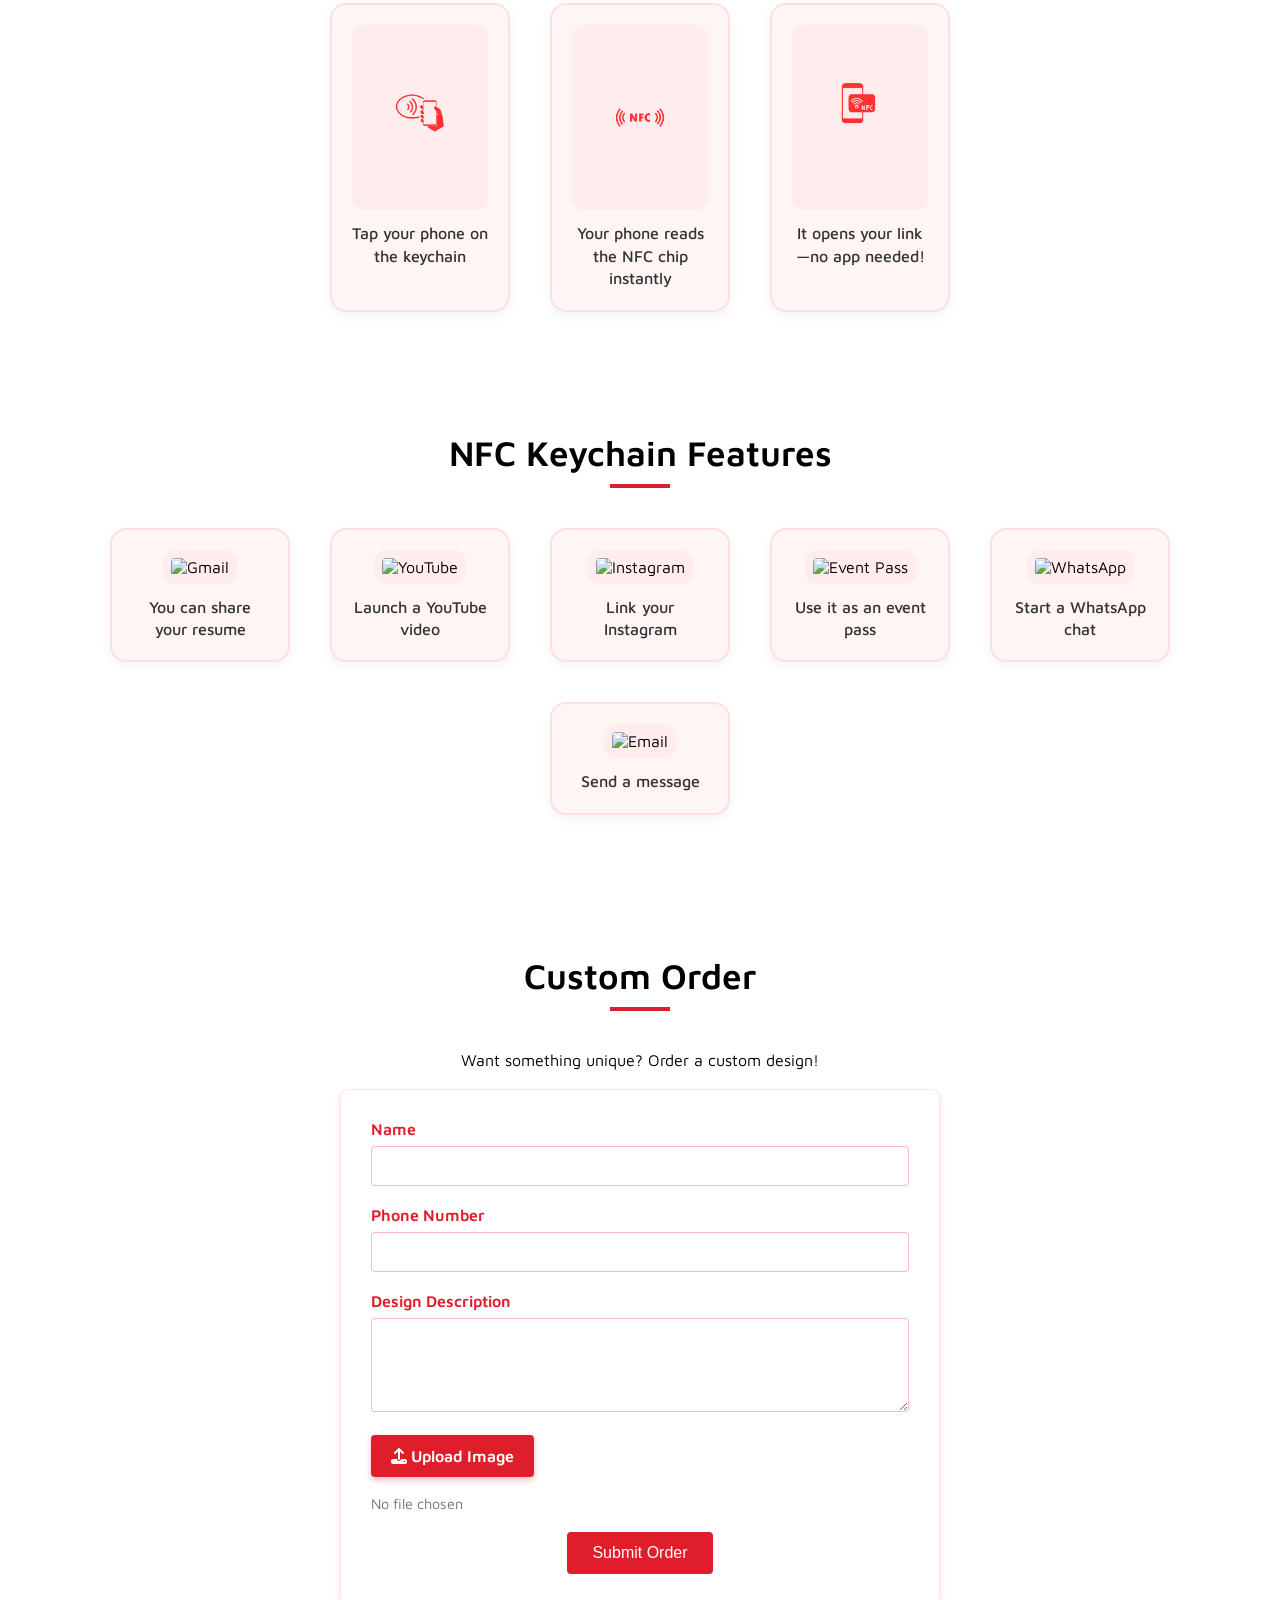
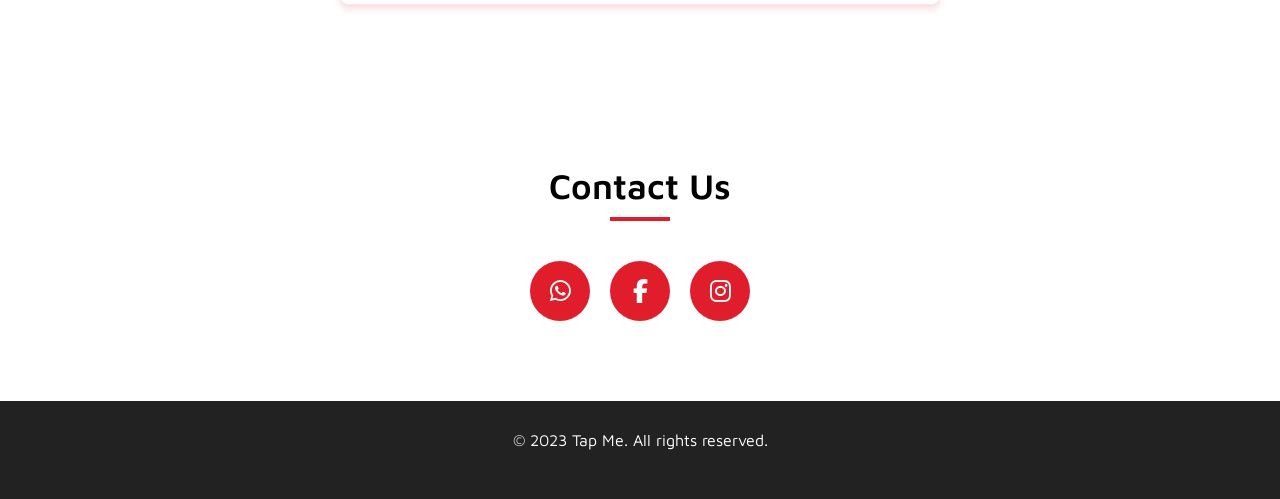
==== commit 5fa959d7: "Update index.html" ====
--- a/index.html
+++ b/index.html
@@ -1,16 +1,21 @@
-<!DOCTYPE html><html lang="en">
+<!DOCTYPE html>
+<html lang="en">
 <head>
     <meta charset="UTF-8">
     <meta name="viewport" content="width=device-width, initial-scale=1.0">
     <title>Tap Me - Your Story in a Tap</title>
-    <meta name="description" content="Tap Me sells customizable NFC keychains that let you share information with a simple tap.">  <!-- Google Fonts --><link rel="preconnect" href="https://fonts.googleapis.com">
+    <meta name="description" content="Tap Me sells customizable NFC keychains that let you share information with a simple tap.">
+
+  <!-- Google Fonts -->
+<link rel="preconnect" href="https://fonts.googleapis.com">
 <link rel="preconnect" href="https://fonts.gstatic.com" crossorigin>
-<link href="https://fonts.googleapis.com/css2?family=Maven+Pro:wght@400;500;700&display=swap" rel="stylesheet"><!-- Font Awesome -->
-<link rel="stylesheet" href="https://cdnjs.cloudflare.com/ajax/libs/font-awesome/6.4.0/css/all.min.css">
-
-<!-- Custom CSS -->
-<link rel="stylesheet" href="styles.css">
-
+<link href="https://fonts.googleapis.com/css2?family=Maven+Pro:wght@400;500;700&display=swap" rel="stylesheet">
+
+    <!-- Font Awesome -->
+    <link rel="stylesheet" href="https://cdnjs.cloudflare.com/ajax/libs/font-awesome/6.4.0/css/all.min.css">
+
+    <!-- Custom CSS -->
+    <link rel="stylesheet" href="styles.css">
 </head>
 <body>
     <!-- Header Section -->
@@ -37,33 +42,379 @@
                 </ul>
             </nav>
         </div>
-    </header>   <!-- Hero Section --><section id="home" class="hero">
-    <div class="video-container">
-        <div class="animated-bg"></div>
-        <div class="particles">
-            <span></span>
-            <span></span>
-            <span></span>
-            <span></span>
-            <span></span>
-            <span></span>
-            <span></span>
-            <span></span>
-        </div>
-        <div class="video-overlay"></div>
-    </div>
-    <div class="container">
-        <div class="hero-content">
-            <h2>Tap Me – Your Story in a Tap</h2>
-            <p>Share your memories, links, and information instantly with customizable NFC keychains.</p>
-            <a href="#order" class="btn btn-primary">Order Now</a>
-        </div>
-    </div>
+    </header>
+
+   <!-- Hero Section -->
+    <section id="home" class="hero">
+        <div class="video-container">
+            <div class="animated-bg"></div>
+            <div class="particles">
+                <span></span>
+                <span></span>
+                <span></span>
+                <span></span>
+                <span></span>
+                <span></span>
+                <span></span>
+                <span></span>
+            </div>
+            <div class="video-overlay"></div>
+        </div>
+        <div class="container">
+            <div class="hero-content">
+                <h2>Tap Me – Your Story in a Tap</h2>
+                <p>Share your memories, links, and information instantly with customizable NFC keychains.</p>
+                <a href="#order" class="btn btn-primary">Order Now</a>
+            </div>
+        </div>
+    </section>
+
+    <!-- Products Section -->
+    <section id="products" class="products">
+        <div class="container">
+            <h2 class="section-title">Ready Products</h2>
+
+            <div class="filter-container">
+                <select id="product-filter" class="product-filter">
+                    <option value="all">All Products</option>
+                    <option value="couple">Couple</option>
+                    <option value="cartoon">Cartoon</option>
+                    <option value="logo">Logo</option>
+                </select>
+            </div>
+
+            <div class="product-grid">
+                <!-- Toothless Keychain -->
+<div class="product-card" data-category="cartoon">
+  <div class="product-image">
+    <img src="toothless1.png" alt="Toothless Dragon Keychain" class="product-img" />
+  </div>
+  <div class="product-info">
+    <h3>Toothless Dragon Keychain</h3>
+    <p class="price">৳399</p>
+    <p class="description">
+      Includes an NFC chip — tap to share your resume, social profile, YouTube, love note, or even entry pass!
+    </p>
+    <a href="https://wa.me/8801789053188?text=Hi! I want to order the Among Us Red Keychain for ৳399" class="btn btn-primary" target="_blank">
+      Order Now <i class="fab fa-whatsapp"></i>
+    </a>
+    <a href="https://wa.me/?text=Check out this cool Among Us Red NFC Keychain from Tap Me! ৳399 - https://tapme.vercel.app" class="btn btn-share" target="_blank">
+      <i class="fas fa-share-alt"></i> Share
+    </a>
+  </div>
+</div>
+
+<!-- Poop on Toilet Keychain -->
+<div class="product-card" data-category="cartoon">
+  <div class="product-image">
+    <img src="poopkeychain.png" alt="Poop on Toilet Keychain">
+  </div>
+  <div class="product-info">
+    <h3>Poop on Toilet</h3>
+    <p class="price">৳399</p>
+    <a href="https://wa.me/8801789053188?text=Hi! I want to order the Poop on Toilet Keychain for ৳399" class="btn btn-primary" target="_blank">
+      Order Now <i class="fab fa-whatsapp"></i>
+    </a>
+    <button class="btn btn-share" data-product="Poop on Toilet Keychain" data-price="৳399">
+      <i class="fas fa-share-alt"></i> Share
+    </button>
+  </div>
+</div>
+
+<!-- Among Us Red -->
+<div class="product-card" data-category="cartoon">
+  <div class="product-image">
+    <img src="amongus1.png" alt="Among Us Red Keychain" class="product-img" />
+  </div>
+  <div class="product-info">
+    <h3>Among Us Red</h3>
+    <p class="price">৳399</p>
+    <p class="description">
+      Includes an NFC chip — tap to share your resume, social profile, YouTube, love note, or even entry pass!
+    </p>
+    <a href="https://wa.me/8801789053188?text=Hi! I want to order the Among Us Red Keychain for ৳399" class="btn btn-primary" target="_blank">
+      Order Now <i class="fab fa-whatsapp"></i>
+    </a>
+    <a href="https://wa.me/?text=Check out this cool Among Us Red NFC Keychain from Tap Me! ৳399 - https://tapme.vercel.app" class="btn btn-share" target="_blank">
+      <i class="fas fa-share-alt"></i> Share
+    </a>
+  </div>
+</div>
+<!-- Hello Kitty Style -->
+<!-- Hedgehog  -->
+<div class="product-card" data-category="cartoon">
+  <div class="product-image">
+    <img src="hellokitty.png" alt="Hello Kitty Keychain" class="product-img" />
+    <img src="hedpag12.png" alt="Hedgehog Keychain" class="product-img" />
+  </div>
+  <div class="product-info">
+    <h3>Hello Kitty</h3>
+    <h3>Hedgehog</h3>
+    <p class="price">৳399</p>
+    <p class="description">
+      Includes an NFC chip — tap to share your resume, social profile, YouTube, love note, or even entry pass!
+    </p>
+    <a href="https://wa.me/8801789053188?text=Hi! I want to order the Among Us Red Keychain for ৳399" class="btn btn-primary" target="_blank">
+      Order Now <i class="fab fa-whatsapp"></i>
+    </a>
+    <a href="https://wa.me/?text=Check out this cool Among Us Red NFC Keychain from Tap Me! ৳399 - https://tapme.vercel.app" class="btn btn-share" target="_blank">
+      <i class="fas fa-share-alt"></i> Share
+    </a>
+  </div>
+</div>
+                <!-- White Bunny Keychain -->
+               <!-- White Bunny Keychain with Animation -->
+<div class="product-card" data-category="cartoon">
+                <!-- Avocado Couple Keychain Set -->
+<div class="product-card" data-category="couple">
+  <div class="product-image">
+  <div class="product-image product-img">
+    <img src="bunny.png" alt="White Bunny Keychain">
+    <img src="avocado-couple.png" alt="Avocado Couple Keychain Set">
+  </div>
+  <div class="product-info">
+    <h3>White Bunny Keychain</h3>
+    <p class="price">৳399</p>
+    <p class="description">Includes an NFC chip — tap to share your profile, love note, YouTube, or event pass.</p>
+    <a href="https://wa.me/8801789053188?text=Hi! I want to order the White Bunny Keychain for ৳399" class="btn btn-primary" target="_blank">Order Now <i class="fab fa-whatsapp"></i></a>
+    <button class="btn btn-share" data-product="White Bunny Keychain" data-price="৳399"><i class="fas fa-share-alt"></i> Share</button>
+   </a>
+    <h3>Avocado Couple Set</h3>
+    <p class="price">৳799</p>
+    <a href="https://wa.me/8801789053188?text=Hi! I want to order the Avocado Couple Keychain Set for ৳799" class="btn btn-primary" target="_blank">
+      Order Now <i class="fab fa-whatsapp"></i>
+    </a>
+    <button class="btn btn-share" data-product="Avocado Couple Set" data-price="৳799">
+      <i class="fas fa-share-alt"></i> Share
+    </button>
+  </div>
+</div>
+               <!-- White Bunny Keychain -->
+               <!-- White Bunny Keychain with Animation -->
+<div class="product-card" data-category="cartoon">
+  <div class="product-image">
+  <div class="product-image product-img">
+    <img src="bunny.png" alt="White Bunny Keychain">
+  </div>
+  <div class="product-info">
+    <h3>White Bunny Keychain</h3>
+    <p class="price">৳399</p>
+    <p class="description">Includes an NFC chip — tap to share your profile, love note, YouTube, or event pass.</p>
+    <a href="https://wa.me/8801789053188?text=Hi! I want to order the White Bunny Keychain for ৳399" class="btn btn-primary" target="_blank">Order Now <i class="fab fa-whatsapp"></i></a>
+    <button class="btn btn-share" data-product="White Bunny Keychain" data-price="৳399"><i class="fas fa-share-alt"></i> Share</button>
+ 
+  </div>
+
+  </div>
+<!-- Minion  -->
+<div class="product-card" data-category="cartoon">
+  <div class="product-image">
+    <img src="minion12.png" alt="Minion Keychain" class="product-img" />
+  </div>
+  <div class="product-info">
+    <h3>Minion</h3>
+    <p class="price">৳399</p>
+    <p class="description">
+      Includes an NFC chip — tap to share your resume, social profile, YouTube, love note, or even entry pass!
+    </p>
+    <a href="https://wa.me/8801789053188?text=Hi! I want to order the Among Us Red Keychain for ৳399" class="btn btn-primary" target="_blank">
+      Order Now <i class="fab fa-whatsapp"></i>
+    </a>
+    <a href="https://wa.me/?text=Check out this cool Among Us Red NFC Keychain from Tap Me! ৳399 - https://tapme.vercel.app" class="btn btn-share" target="_blank">
+      <i class="fas fa-share-alt"></i> Share
+    </a>
+  </div>
+</div>
+
+                <!-- Product 2 -->
+                <div class="product-card" data-category="couple">
+                    <div class="product-image">
+                        <div class="placeholder-image couple">
+                            <i class="fas fa-heart"></i>
+                        </div>
+                    </div>
+                    <div class="product-info">
+                        <h3>Couple Keychain</h3>
+                        <p class="price">৳599</p>
+                        <a href="https://wa.me/8801789053188?text=Hi! I want to order the Couple Keychain for ৳599" class="btn btn-primary" target="_blank">
+                            Order Now <i class="fab fa-whatsapp"></i>
+                        </a>
+                        <button class="btn btn-share" data-product="Couple Keychain" data-price="৳599">
+                            <i class="fas fa-share-alt"></i> Share
+                        </button>
+                    </div>
+                </div>
+
+                <!-- Product 3 -->
+                <div class="product-card" data-category="logo">
+                    <div class="product-image">
+                        <div class="placeholder-image logo">
+                            <i class="fas fa-briefcase"></i>
+                        </div>
+                    </div>
+                    <div class="product-info">
+                        <h3>Business Logo Keychain</h3>
+                        <p class="price">৳499</p>
+                        <a href="https://wa.me/8801789053188?text=Hi! I want to order the Business Logo Keychain for ৳499" class="btn btn-primary" target="_blank">
+                            Order Now <i class="fab fa-whatsapp"></i>
+                        </a>
+                        <button class="btn btn-share" data-product="Business Logo Keychain" data-price="৳499">
+                            <i class="fas fa-share-alt"></i> Share
+                        </button>
+                    </div>
+                </div>
+
+                <!-- Product 4 -->
+                <div class="product-card" data-category="cartoon">
+                    <div class="product-image">
+                        <div class="placeholder-image cartoon">
+                            <i class="fas fa-star"></i>
+                        </div>
+                    </div>
+                    <div class="product-info">
+                        <h3>Premium Cartoon Keychain</h3>
+                        <p class="price">৳449</p>
+                        <a href="https://wa.me/8801789053188?text=Hi! I want to order the Premium Cartoon Keychain for ৳449" class="btn btn-primary" target="_blank">
+                            Order Now <i class="fab fa-whatsapp"></i>
+                        </a>
+                        <button class="btn btn-share" data-product="Premium Cartoon Keychain" data-price="৳449">
+                            <i class="fas fa-share-alt"></i> Share
+                        </button>
+                    </div>
+                </div>
+            </div>
+        </div>
+    </section>
+
+
+<!-- How It Works Section -->
+<section id="how-it-works" class="nfc-keychain-features">
+  <div class="container">
+    <h2 class="section-title">How It Works</h2>
+    <div class="features-grid">
+
+      <div class="feature-card">
+        <img src="tap.png" alt="Tap Phone" class="nfc-icon">
+        <p>Tap your phone on the keychain</p>
+      </div>
+
+      <div class="feature-card">
+        <img src="nfc.png" alt="NFC Read" class="nfc-icon">
+        <p>Your phone reads the NFC chip instantly</p>
+      </div>
+
+      <div class="feature-card">
+        <img src="open.png" alt="Link Opens" class="nfc-icon">
+        <p>It opens your link—no app needed!</p>
+      </div>
+
+    </div>
+  </div>
 </section>
 
-<!-- Product Grid Start --><div class="product-grid">
-  <!-- Product: White Bunny Keychain -->
-  <div class="product-card" data-category="cartoon">
+  <!-- NFC Keychain Features Section -->
+<section class="nfc-keychain-features">
+  <div class="container">
+    <h2 class="section-title">NFC Keychain Features</h2>
+    <div class="features-grid">
+      <div class="feature-card">
+        <img src="https://cdn-icons-png.flaticon.com/128/732/732200.png" alt="Gmail">
+        <p>You can share your resume</p>
+      </div>
+      <div class="feature-card">
+        <img src="https://cdn-icons-png.flaticon.com/128/1384/1384060.png" alt="YouTube">
+        <p>Launch a YouTube video</p>
+      </div>
+      <div class="feature-card">
+        <img src="https://cdn-icons-png.flaticon.com/128/2111/2111463.png" alt="Instagram">
+        <p>Link your Instagram</p>
+      </div>
+      <div class="feature-card">
+        <img src="https://cdn-icons-png.flaticon.com/128/10371/10371967.png" alt="Event Pass">
+        <p>Use it as an event pass</p>
+      </div>
+      <div class="feature-card">
+        <img src="https://cdn-icons-png.flaticon.com/128/733/733585.png" alt="WhatsApp">
+        <p>Start a WhatsApp chat</p>
+      </div>
+      <div class="feature-card">
+        <img src="https://cdn-icons-png.flaticon.com/128/542/542689.png" alt="Email">
+        <p>Send a message</p>
+      </div>
+    </div>
+  </div>
+</section>
+
+    <!-- Custom Order Section -->
+    <section id="order" class="order">
+        <div class="container">
+            <h2 class="section-title">Custom Order</h2>
+            <p>Want something unique? Order a custom design!</p>
+
+            <form id="custom-order-form" class="order-form">
+                <div class="form-group">
+                    <label for="name">Name</label>
+                    <input type="text" id="name" name="name" required>
+                </div>
+
+                <div class="form-group">
+                    <label for="phone">Phone Number</label>
+                    <input type="tel" id="phone" name="phone" required>
+                </div>
+
+                <div class="form-group">
+                    <label for="description">Design Description</label>
+                    <textarea id="description" name="description" rows="4" required></textarea>
+                </div>
+
+                <div class="form-group">
+                    <label for="upload" class="file-upload-label">
+                        <i class="fas fa-upload"></i> Upload Image
+                    </label>
+                    <input type="file" id="upload" name="upload" class="file-upload-input" accept="image/*">
+                    <span id="file-name" class="file-name">No file chosen</span>
+                </div>
+
+                <button type="submit" class="btn btn-primary">Submit Order</button>
+            </form>
+        </div>
+    </section>
+
+    <!-- Contact Section -->
+    <section id="contact" class="contact">
+        <div class="container">
+            <h2 class="section-title">Contact Us</h2>
+            <div class="social-links">
+                <a href="https://wa.me/8801789053188" class="social-icon" target="_blank">
+                    <i class="fab fa-whatsapp"></i>
+                </a>
+                <a href="https://www.facebook.com/share/1AmKsMcneX/" class="social-icon" target="_blank">
+                    <i class="fab fa-facebook-f"></i>
+                </a>
+                <a href="https://www.instagram.com/" class="social-icon" target="_blank">
+                    <i class="fab fa-instagram"></i>
+                </a>
+            </div>
+        </div>
+    </section>
+
+    <!-- Footer -->
+    <footer>
+        <div class="container">
+            <p>&copy; 2023 Tap Me. All rights reserved.</p>
+        </div>
+    </footer>
+
+    <!-- Floating WhatsApp Button -->
+    <a href="https://wa.me/8801789053188" class="floating-whatsapp" target="_blank">
+        <i class="fab fa-whatsapp"></i>
+        <span class="whatsapp-tooltip">Need help? Tap to chat!</span>
+    </a>
+
+    <!-- JavaScript -->
+    <script src="js/main.js"></script>
+</body>
+</html>
     <div class="product-image product-img">
       <img src="bunny.png" alt="White Bunny Keychain" />
     </div>
